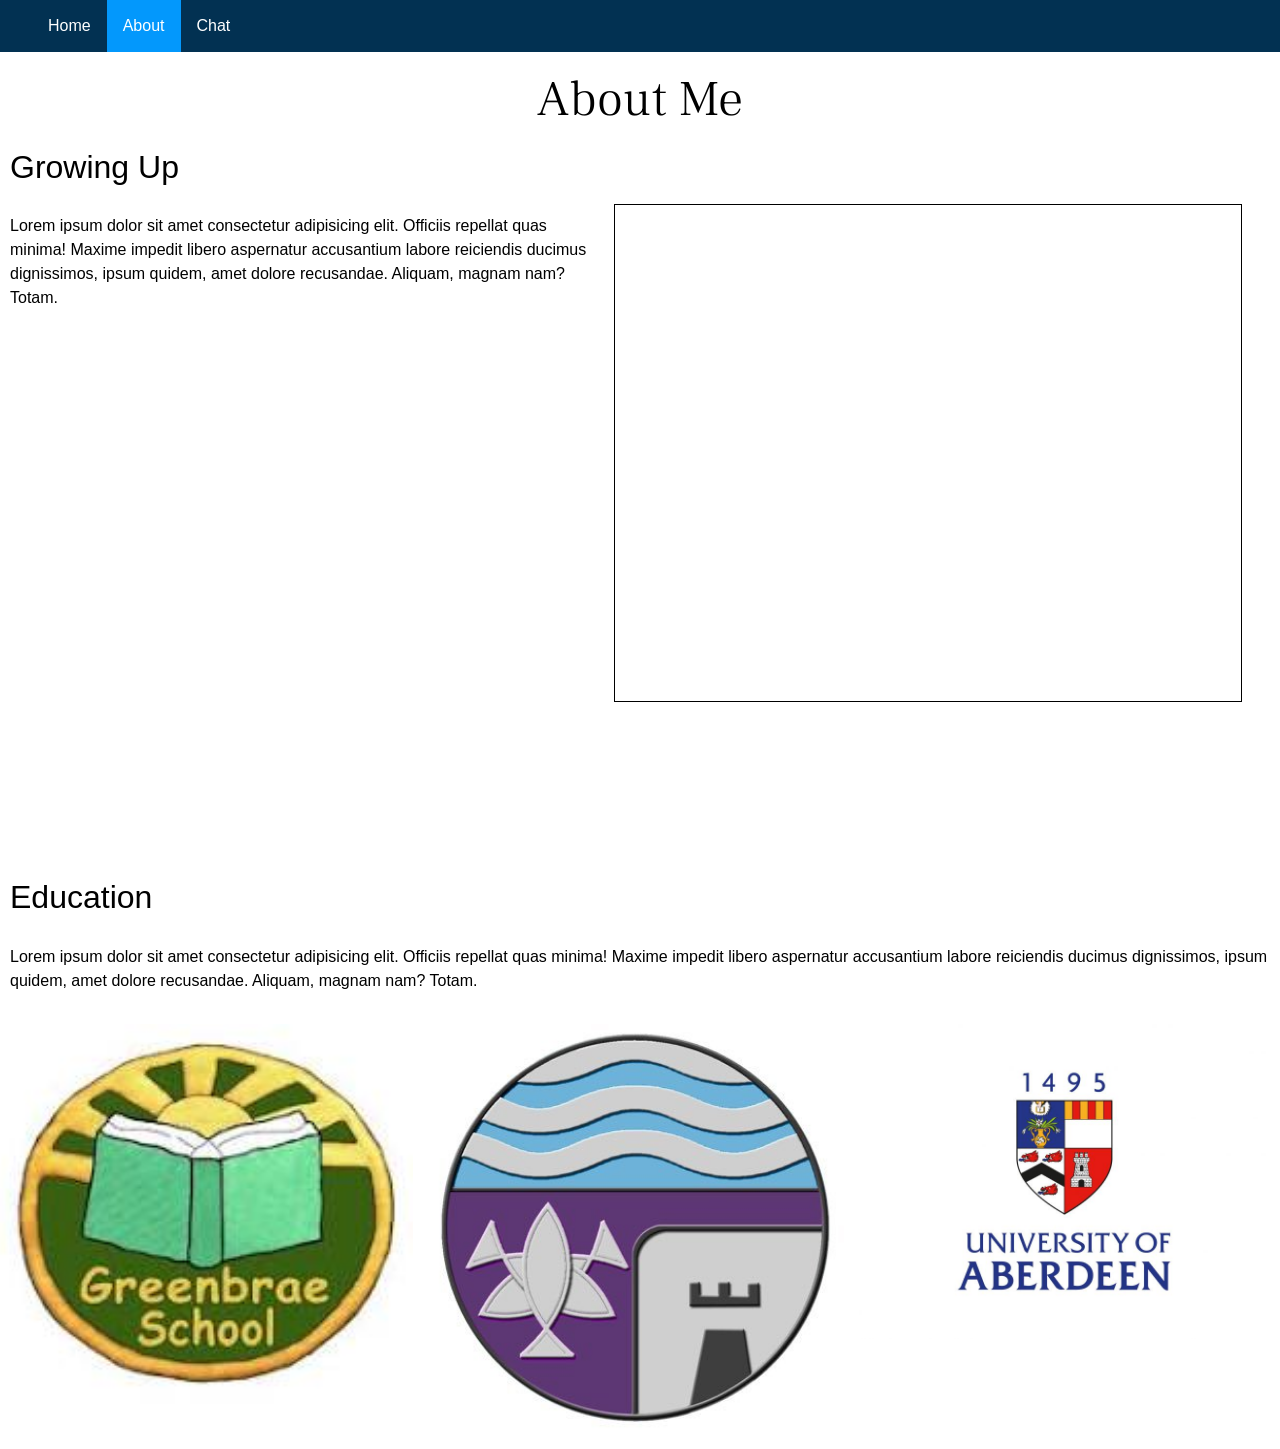
==== ca4/public/about.html @ 3ff57588 "Added education section with images reactive to page width" ====
<!DOCTYPE html>
<html lang="en">
<head>
    <meta charset="UTF-8" />
    <meta name="viewport" content="width=device-width, initial-scale=1.0" />
    <link href="https://cdn.jsdelivr.net/npm/bootstrap@5.3.3/dist/css/bootstrap.min.css" rel="stylesheet" integrity="sha384-QWTKZyjpPEjISv5WaRU9OFeRpok6YctnYmDr5pNlyT2bRjXh0JMhjY6hW+ALEwIH" crossorigin="anonymous">
    <script src="https://cdn.jsdelivr.net/npm/bootstrap@5.3.3/dist/js/bootstrap.bundle.min.js" integrity="sha384-YvpcrYf0tY3lHB60NNkmXc5s9fDVZLESaAA55NDzOxhy9GkcIdslK1eN7N6jIeHz" crossorigin="anonymous"></script>
    <link rel="preconnect" href="https://fonts.googleapis.com">
    <link rel="preconnect" href="https://fonts.gstatic.com" crossorigin>
    <link href="https://fonts.googleapis.com/css2?family=Frank+Ruhl+Libre&display=swap" rel="stylesheet">
    <title>Socket.io simple chat</title>
    <link rel="stylesheet" href="css/demo.css">
</head>

<body>

    <div class=nav-div>
          <ul class=nav-ul>
             <li class="nav-li"><a class=nav-a href="index.html">Home</a></li>
             <li class="nav-li active"><a class=nav-a href="">About</a></li>
             <li class="nav-li"><a class=nav-a href="chat.html">Chat</a></li>
          </ul>
    </div>

   
   
    <h1 id="about-title" class="frank-ruhl"> About Me </h1>

    <div id="growing-up">
        <h2 id="sub-heading"> Growing Up </h2>
        <p id="growing-up-p"> Lorem ipsum dolor sit amet consectetur adipisicing elit. Officiis repellat quas minima! Maxime impedit libero aspernatur accusantium labore reiciendis ducimus dignissimos, ipsum quidem, amet dolore recusandae. Aliquam, magnam nam? Totam. </p>
        <div class="abdn-map"> <iframe width="425" height="350" src="https://www.openstreetmap.org/export/embed.html?bbox=-2.2700500488281254%2C57.104927384135614%2C-1.9904136657714846%2C57.188181032572736&amp;layer=mapnik" style="border: 1px solid black"></iframe><br/><small></small> </div>
    </div>

    <div id="education">
        <h2 id="sub-heading"> Education </h2>
        <p id="education-p"> Lorem ipsum dolor sit amet consectetur adipisicing elit. Officiis repellat quas minima! Maxime impedit libero aspernatur accusantium labore reiciendis ducimus dignissimos, ipsum quidem, amet dolore recusandae. Aliquam, magnam nam? Totam. </p>

        <div class="row">
            <div class="column">
                <img src="IMG/greenbrae.png" width="100%;">
            </div> 
            <div class="column">
                <img src="IMG/oldmachar.png" width="100%;">
            </div>
            <div class="column">
                <img src="IMG/aberdeen-uni.png" width="100%;">
            </div>               
    </div>















</html>
---- ca4/public/css/demo.css ----
* {
    box-sizing: border-box;
  }
  
  body {
    padding-top: 70px;
    font-family: Arial, Helvetica, sans-serif;
    color: black;
  }

  p {
    padding: 10px
  }

  .yusei-magic-regular {
  font-family: "Yusei Magic", sans-serif;
  font-weight: 400;
  font-style: normal;
}

  #chat-body {
    background: rgb(2,0,36);
    background: linear-gradient(90deg, rgba(2,0,36,1) 0%, rgba(9,9,121,1) 35%, #00d4ff 100%);
  }


  .outgoing__message {
    color: rgb(252, 235, 3);
  }

  .incoming__message {
    color: rgb(136, 252, 3)
  }

  .message_form__button {
   border-radius: 10px;
  }

  .message_form__button:hover {
   filter: brightness(0.9)
  }

  button:acvive {
   transform: translateY(2px);
  }

  .message_form__input{
    border-radius: 10px;
  }

  .message_form {
   padding: 25px;
   position: absolute;
   left: 150px;
   height: 120px;
  }
  
  /* Style the side navigation */
  .sidenav {
    height: 100%;
    width: 149px;
    position: fixed;
    z-index: 1;
    top: 0;
    left: 0px;
    background-color: #023152;
    overflow-x: hidden;
    margin-top: 46px;
  }

  /*make the active user text inherit style from container*/

  .inbox__people{
      color: white;
      padding: 16px;
  }
  
  
  /* Side navigation links */
  .sidenav a {
    color: white;
    padding: 18px;
    text-decoration: none;
    display: block;
  }

  /* Change color on hover */
  .sidenav a:hover {
    background-color: #ddd;
    color: black;
  }
  
  /* Style the content */
  .content {
    margin-left: 200px;
    padding-left: 20px;
    margin-top: 45px;
  }

  .nav-ul {
  list-style-type: none;
  margin-bottom: 0px;
  padding-bottom: 0px;
  overflow: hidden;
  background-color: #023152;
  position: fixed;
  top: 0;
  width: 100%;
  }

  #chatnav {
    margin-left: -10px;
  }

  #homenav {
    margin-left: -10px;
  } 


  .nav-li {
    float: left;
  }

  .nav-a {
    display: block;
    color: white;
    text-align: center;
    padding: 14px 16px;
    text-decoration: none;
  }

  .nav-a:hover {
  background-color: #cde6f7;
  color: black;
  }

  .active {
    background-color: #0398fc;
  }

  #grid {
    margin-top: 50px;
  }

  #home-p1 {
    padding-top: 100px
  }

  #home-img1 {
    padding: 10px;
    max-width:100%;
    max-height:100%;
  }

  #home-img2 {
    width: 500px;
    max-width:100%;
    max-height:100%;
  }

  #home-img3 {
    width: 500px;
    max-width:100%;
    max-height:85%;
  }

  #home-img4 {
    width: 500px;
    max-width:100%;
    max-height:85%;
  }

  
  .abdn-map {
     padding-bottom: 50%;
     position: relative;
  }

  .abdn-map iframe {
      height: 75%;
      width: 49%;
      left: 1;
      top: 0;
      position: absolute;
      z-index: -1;
  }

  #growing-up-p {
    float: left;
    width: 48%;
  }

.frank-ruhl {
  font-family: "Frank Ruhl Libre", serif;
  font-optical-sizing: auto;
  font-weight: 400;
  font-style: normal;
}

#about-title {
  text-align: center;
  font-size: 50px;
  font-weight: 100;
}

#sub-heading {
  padding: 10px;
}

.column {
  float: left;
  width: 33%;
  padding: 5px;
}

.row::after {
  content: "";
  display: table;
  clear: both;
}
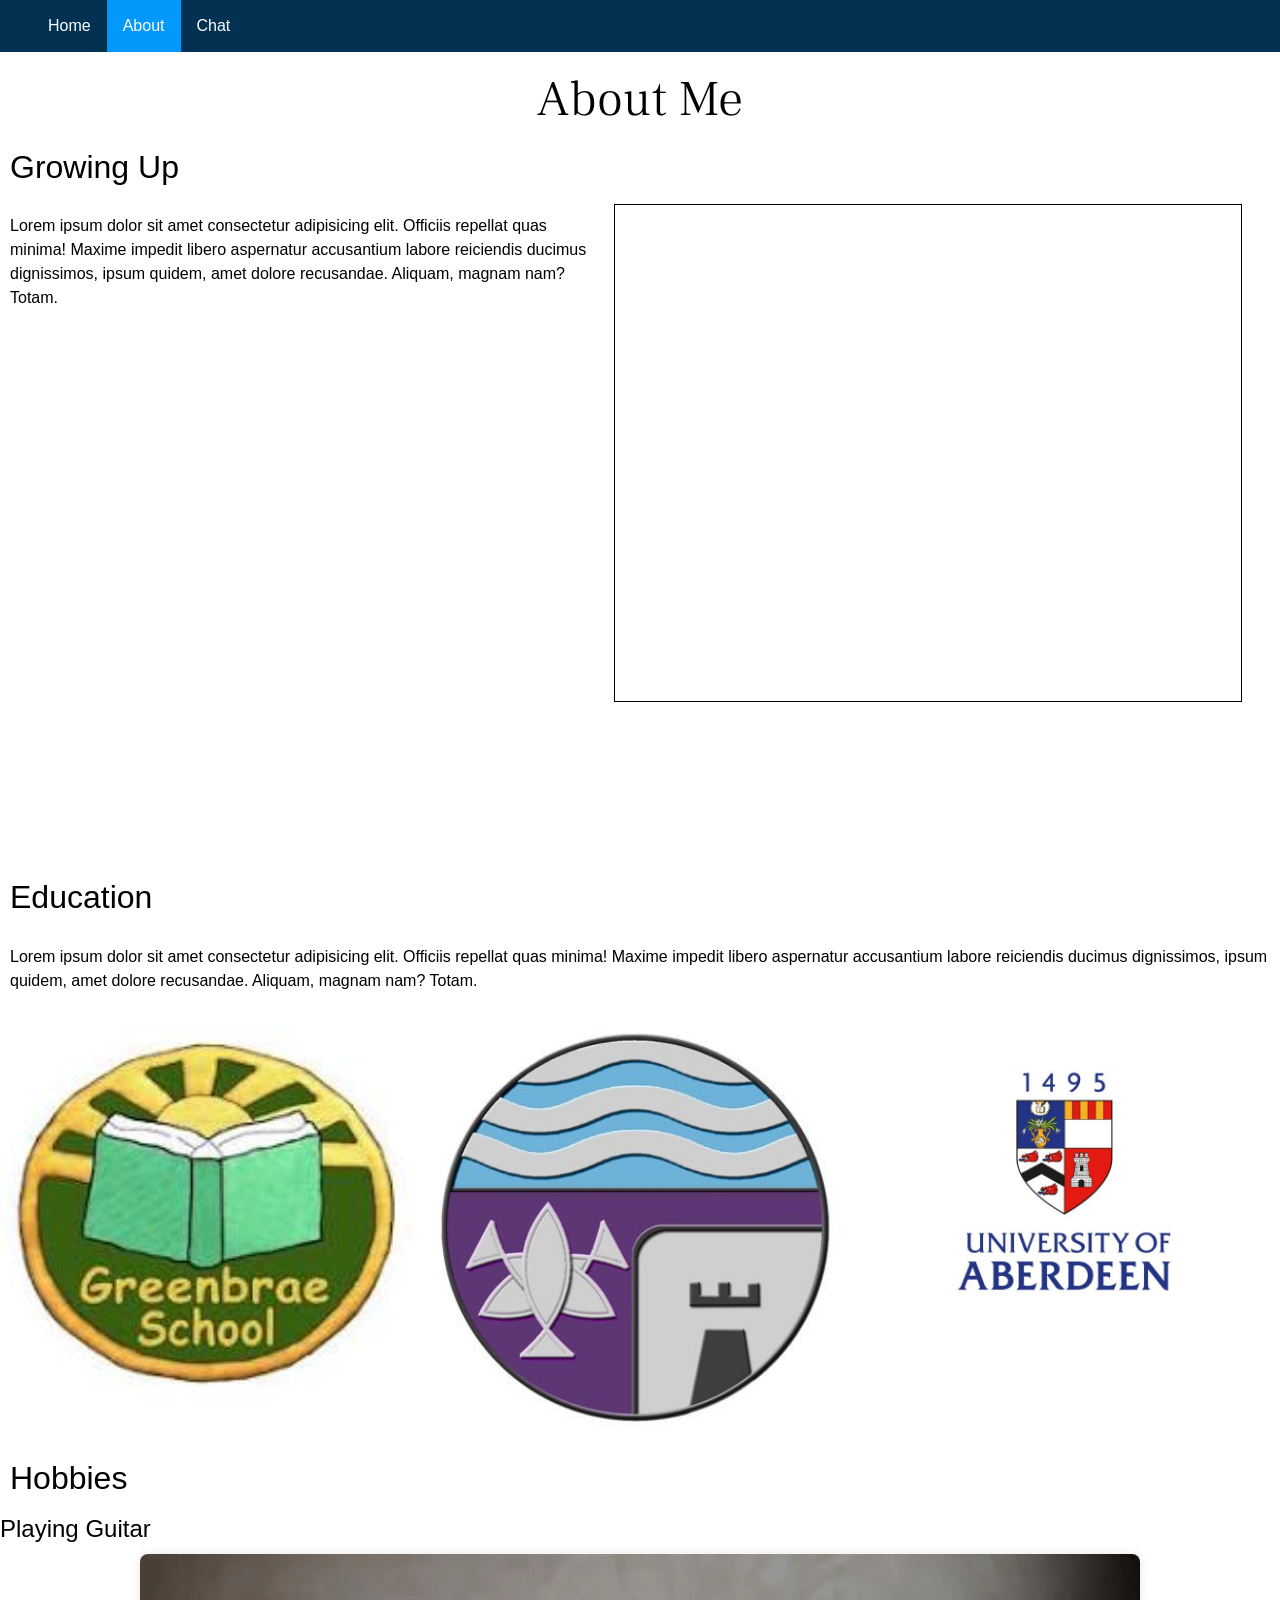
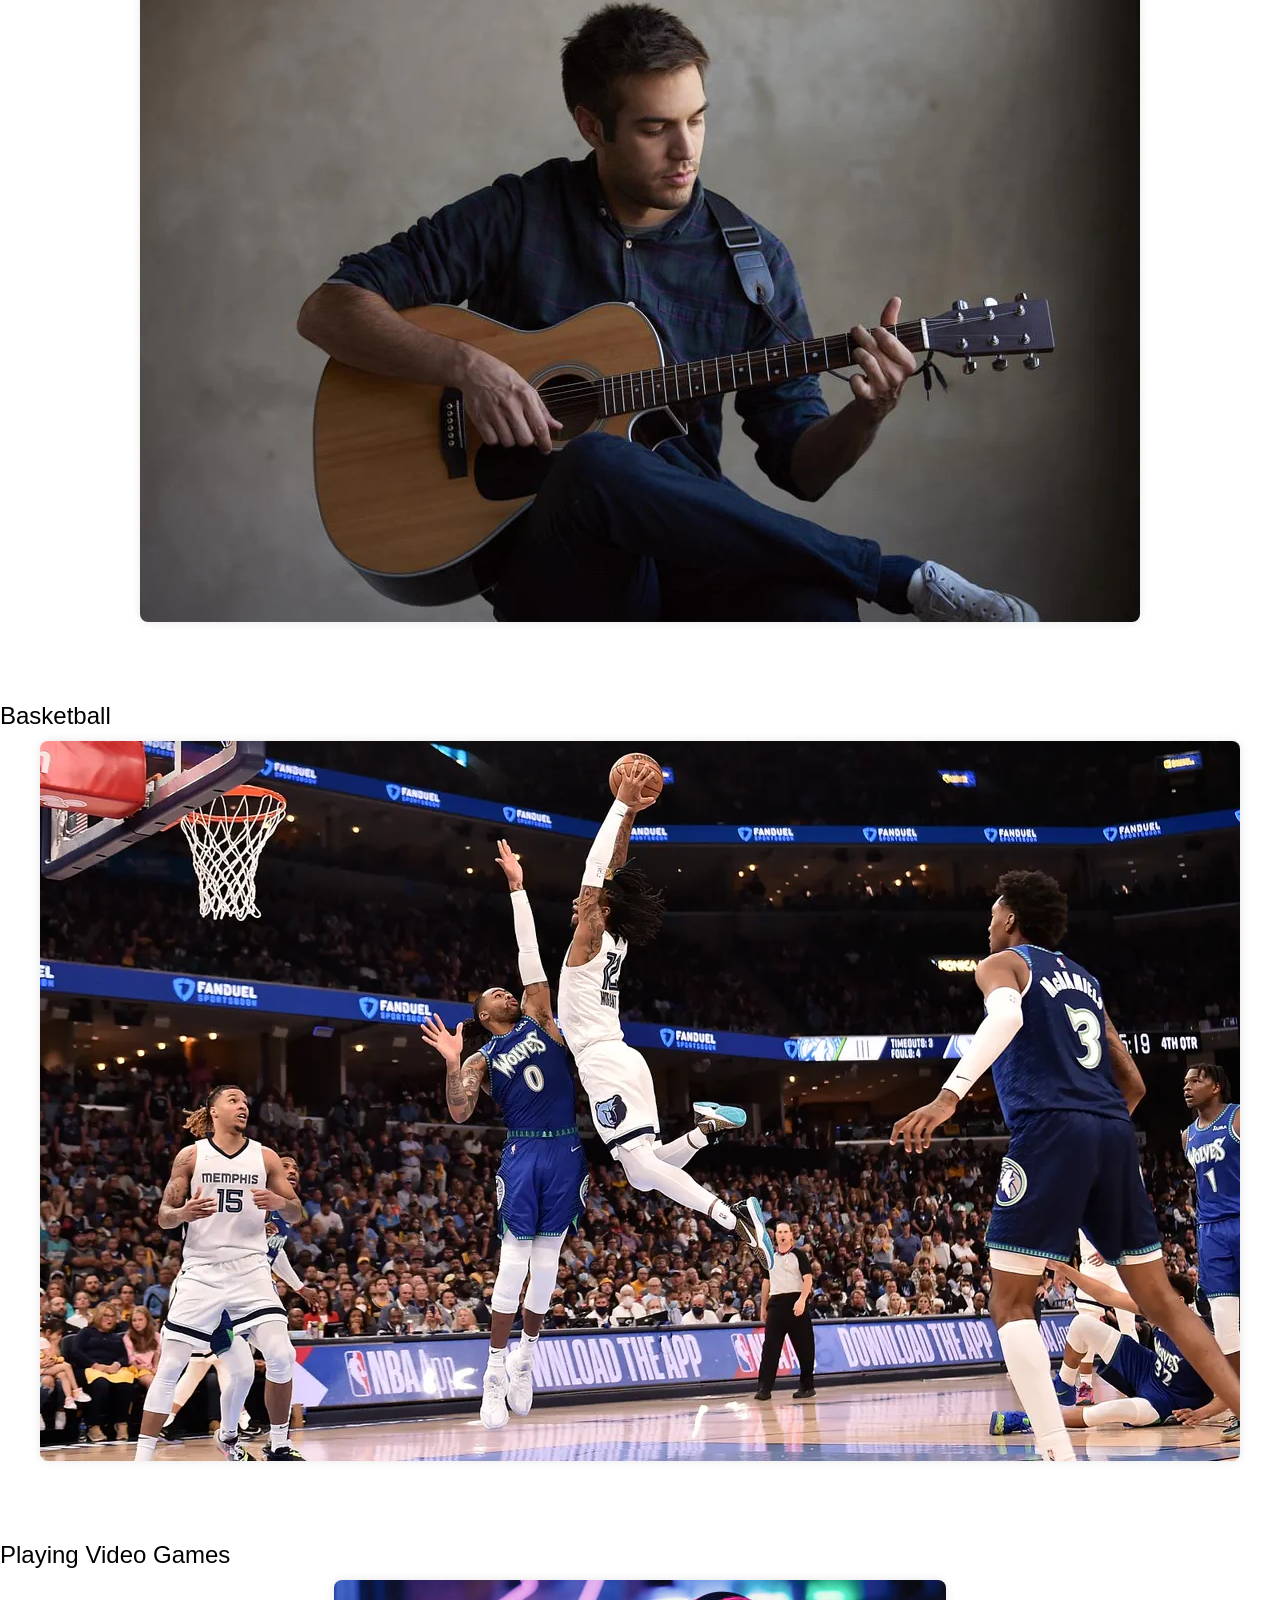
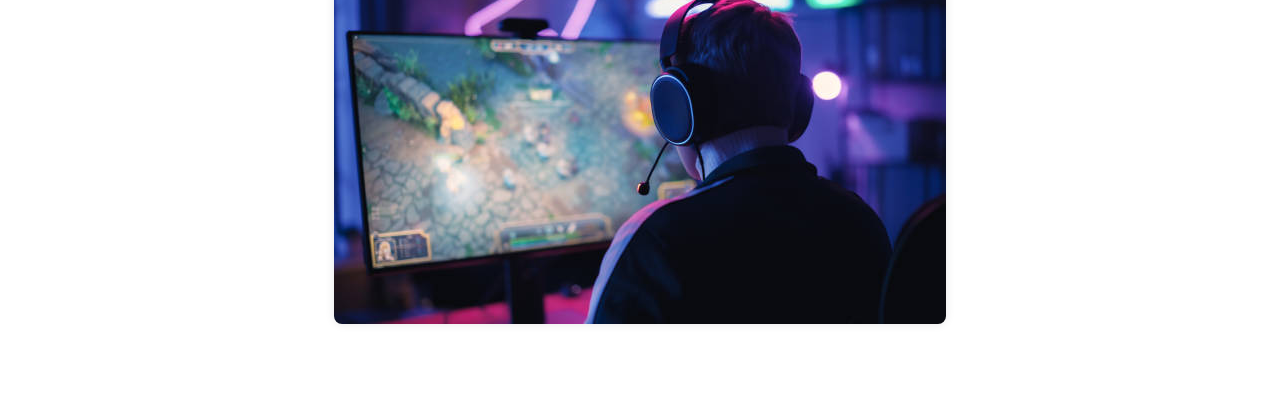
==== commit 5d9b4d7b: "Added hobbies section as well as images. Need sizing fixed for images." ====
--- a/ca4/public/about.html
+++ b/ca4/public/about.html
@@ -29,7 +29,7 @@
     <div id="growing-up">
         <h2 id="sub-heading"> Growing Up </h2>
         <p id="growing-up-p"> Lorem ipsum dolor sit amet consectetur adipisicing elit. Officiis repellat quas minima! Maxime impedit libero aspernatur accusantium labore reiciendis ducimus dignissimos, ipsum quidem, amet dolore recusandae. Aliquam, magnam nam? Totam. </p>
-        <div class="abdn-map"> <iframe width="425" height="350" src="https://www.openstreetmap.org/export/embed.html?bbox=-2.2700500488281254%2C57.104927384135614%2C-1.9904136657714846%2C57.188181032572736&amp;layer=mapnik" style="border: 1px solid black"></iframe><br/><small></small> </div>
+        <div class="abdn-map"> <iframe width="425" height="350" src="https://www.openstreetmap.org/export/embed.html?bbox=-2.291507720947266%2C57.104927384135614%2C-2.0118713378906254%2C57.188181032572736&amp;layer=mapnik" style="border: 1px solid black"></iframe><br/><small><a href="https://www.openstreetmap.org/#map=13/57.1466/-2.1517"></a></small></div>
     </div>
 
     <div id="education">
@@ -46,6 +46,35 @@
             <div class="column">
                 <img src="IMG/aberdeen-uni.png" width="100%;">
             </div>               
+        </div>
+    </div>
+
+    <div id="Hobbies">
+        <h2 id="sub-heading"> Hobbies </h2>
+
+        <div class="hobby">
+            <h3>Playing Guitar</h3>
+            <img src="IMG/guitar1.png" alt="Playing Guitar">
+            <p>
+
+            </p>
+        </div>
+
+        <div class="hobby">
+            <h3>Basketball</h3>
+            <img src="IMG/basketball1.png" alt="Playing Basketball">
+            <p>
+
+            </p>
+        </div>
+
+        <div class="hobby">
+            <h3>Playing Video Games</h3>
+            <img src="IMG/videogames1.png" alt="Playing Video Games">
+            <p>
+
+            </p>
+        </div>
     </div>
 
 
--- a/ca4/public/css/demo.css
+++ b/ca4/public/css/demo.css
@@ -106,6 +106,7 @@
   position: fixed;
   top: 0;
   width: 100%;
+  z-index: 1;
   }
 
   #chatnav {
@@ -181,8 +182,8 @@
       width: 49%;
       left: 1;
       top: 0;
-      position: absolute;
-      z-index: -1;
+      position: absolute ;
+      z-index: ;
   }
 
   #growing-up-p {
@@ -219,5 +220,35 @@
   clear: both;
 }
 
-
-
+#hobbies {
+  margin-top: 50px;
+}
+
+.hobby {
+  margin-bottom: 40px;
+}
+
+.hobby img {
+  max-width: 100%;
+  height: auto;
+  display: block;
+  margin: 0 auto 20px;
+  border-radius: 8px;
+  box-shadow: 0 0 10px rgba(0, 0, 0, 0.1);
+}
+
+.hobby h3 {
+  font-size: 24px;
+  margin-bottom: 10px;
+}
+
+.hobby p {
+  font-size: 16px;
+  line-height: 1.5;
+}
+
+
+
+
+
+
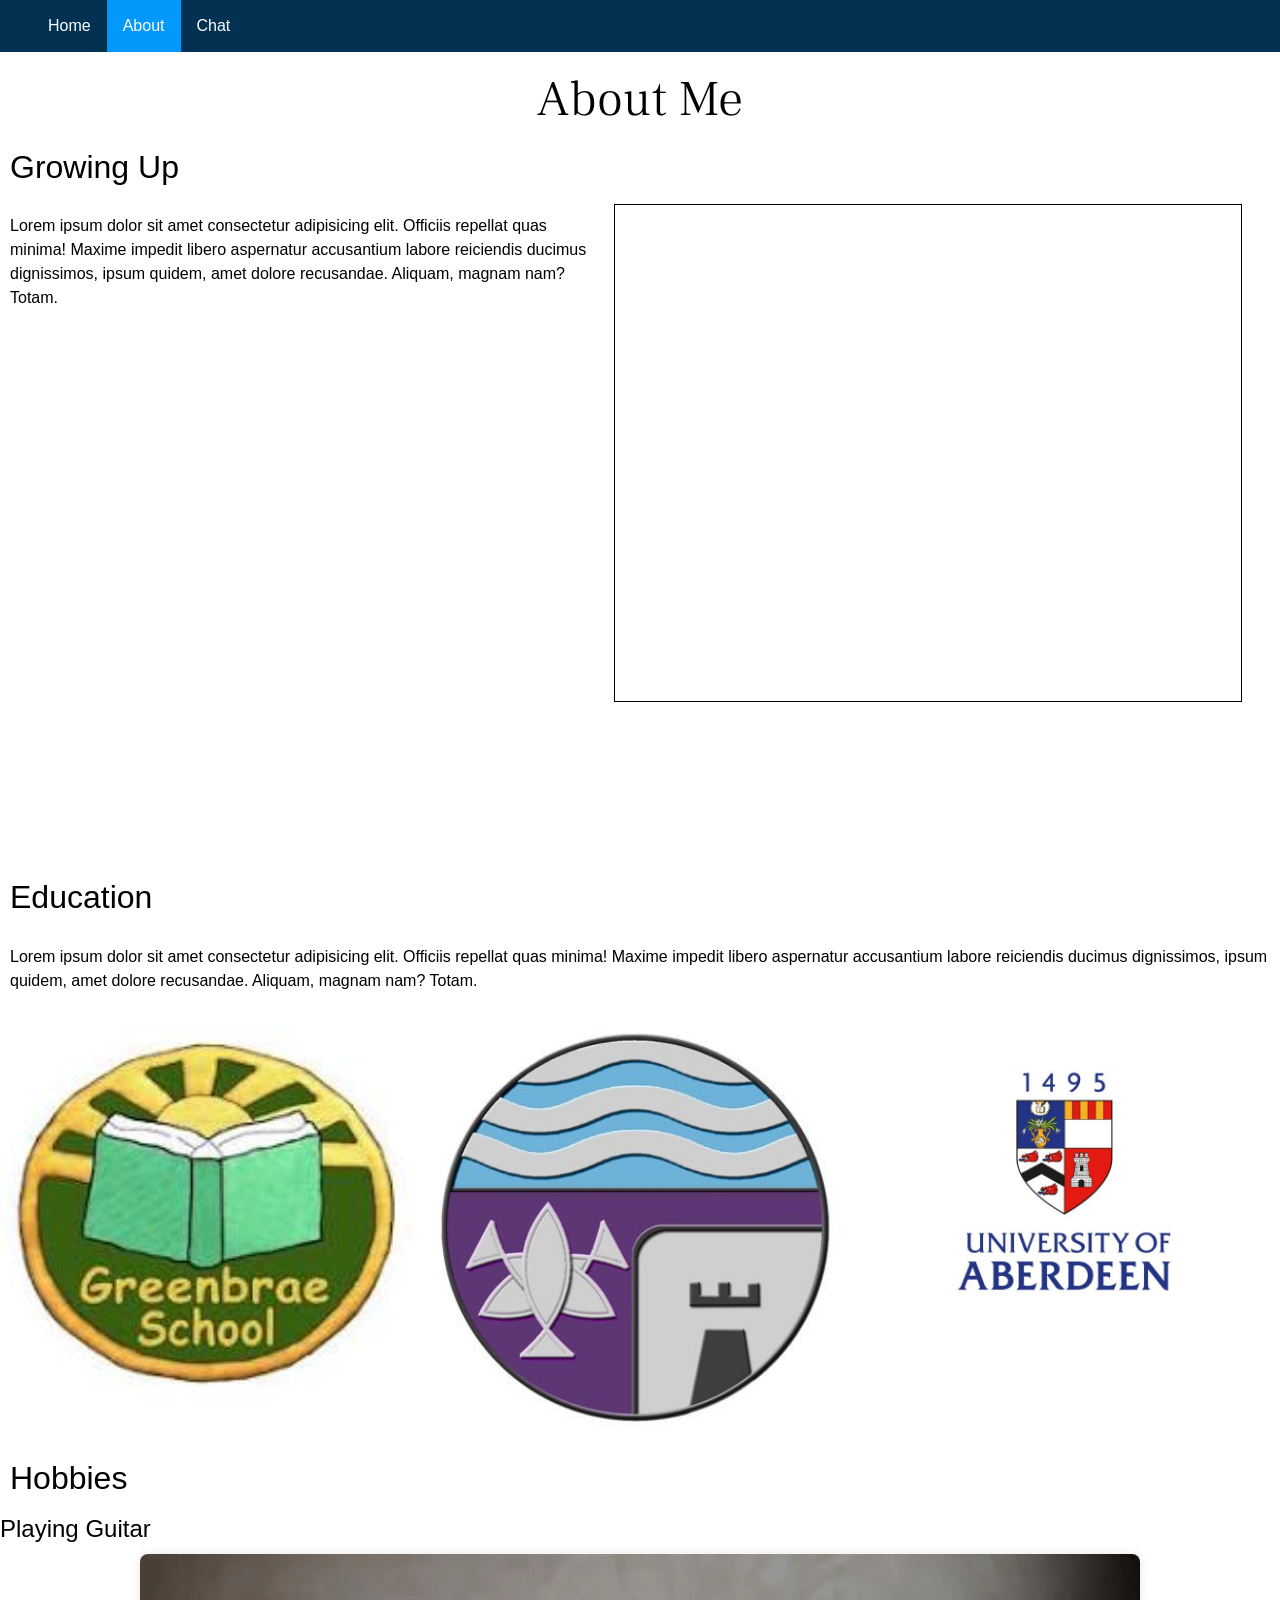
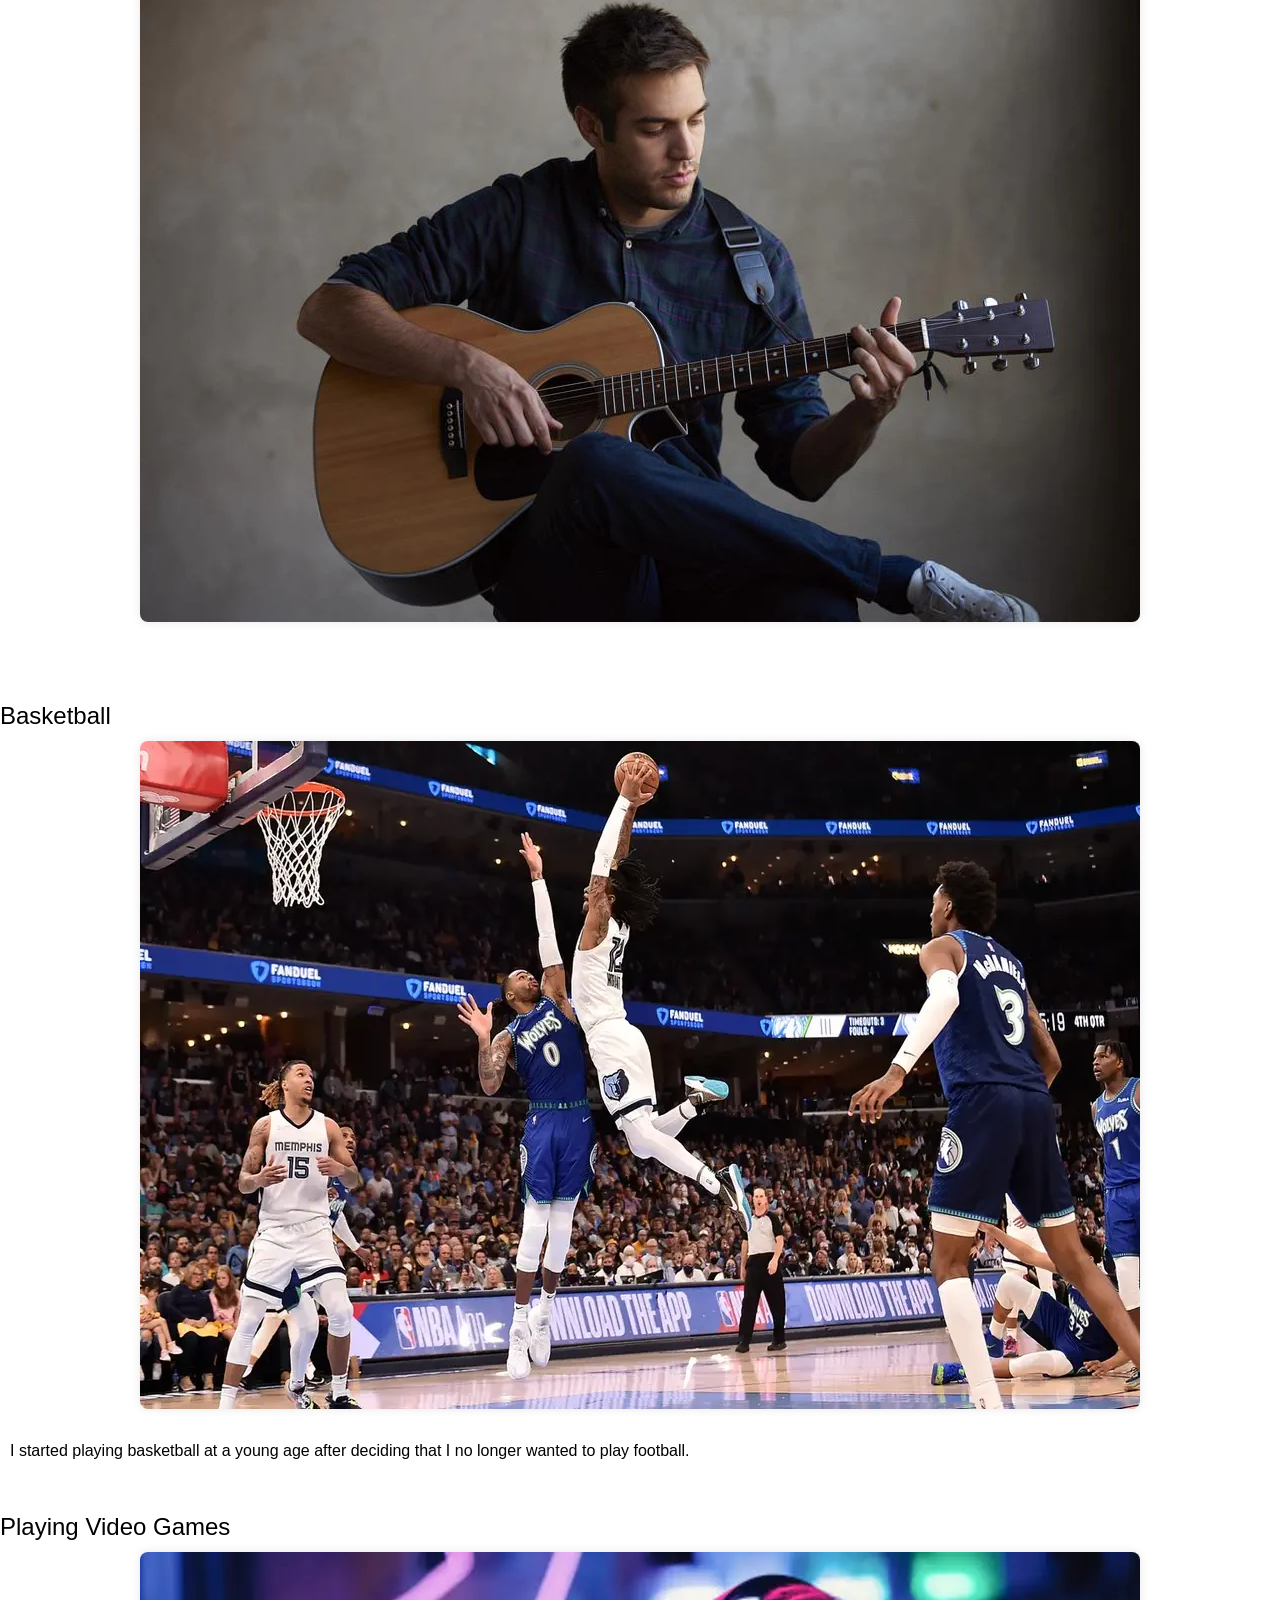
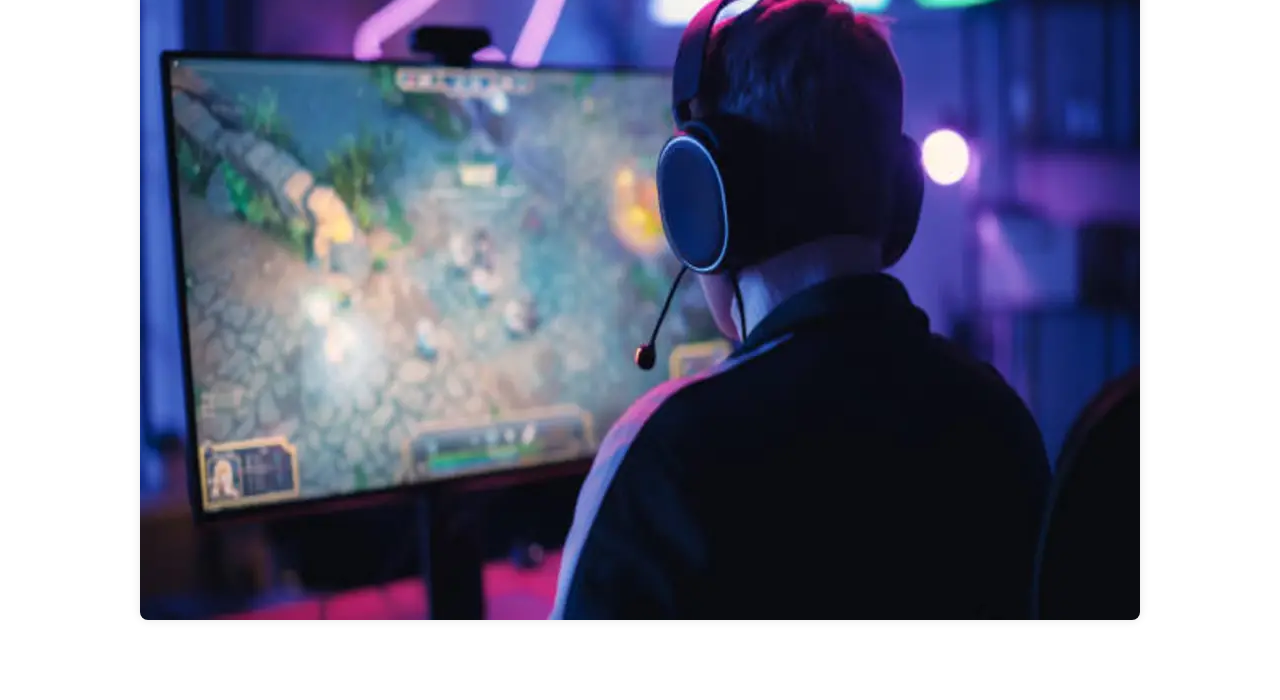
==== commit ec98fa2d: "Added portrait on image on home page" ====
--- a/ca4/public/about.html
+++ b/ca4/public/about.html
@@ -64,7 +64,7 @@
             <h3>Basketball</h3>
             <img src="IMG/basketball1.png" alt="Playing Basketball">
             <p>
-
+                I started playing basketball at a young age after deciding that I no longer wanted to play football. 
             </p>
         </div>
 
--- a/ca4/public/css/demo.css
+++ b/ca4/public/css/demo.css
@@ -147,10 +147,11 @@
     padding-top: 100px
   }
 
-  #home-img1 {
+  #me {
     padding: 10px;
     max-width:100%;
     max-height:100%;
+    border-radius: 50%;
   }
 
   #home-img2 {
@@ -235,6 +236,7 @@
   margin: 0 auto 20px;
   border-radius: 8px;
   box-shadow: 0 0 10px rgba(0, 0, 0, 0.1);
+  object-fit: cover;
 }
 
 .hobby h3 {
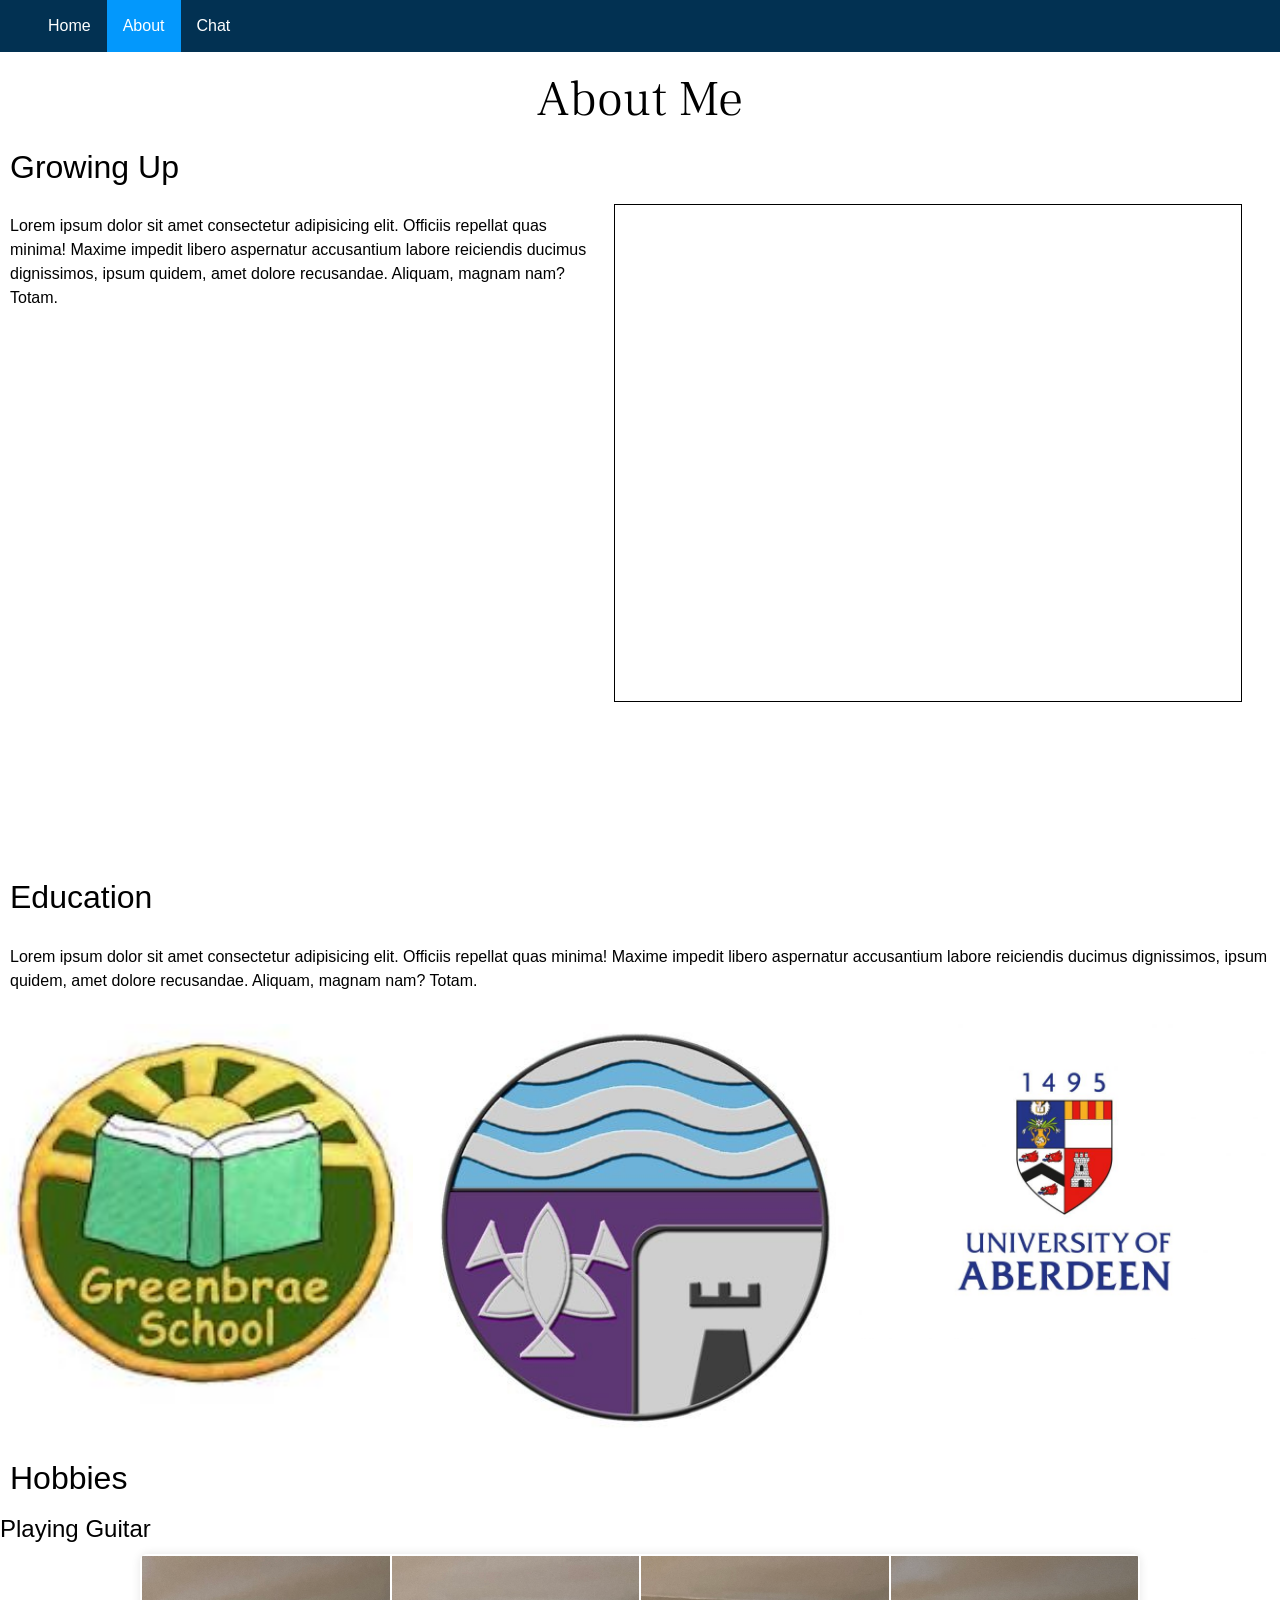
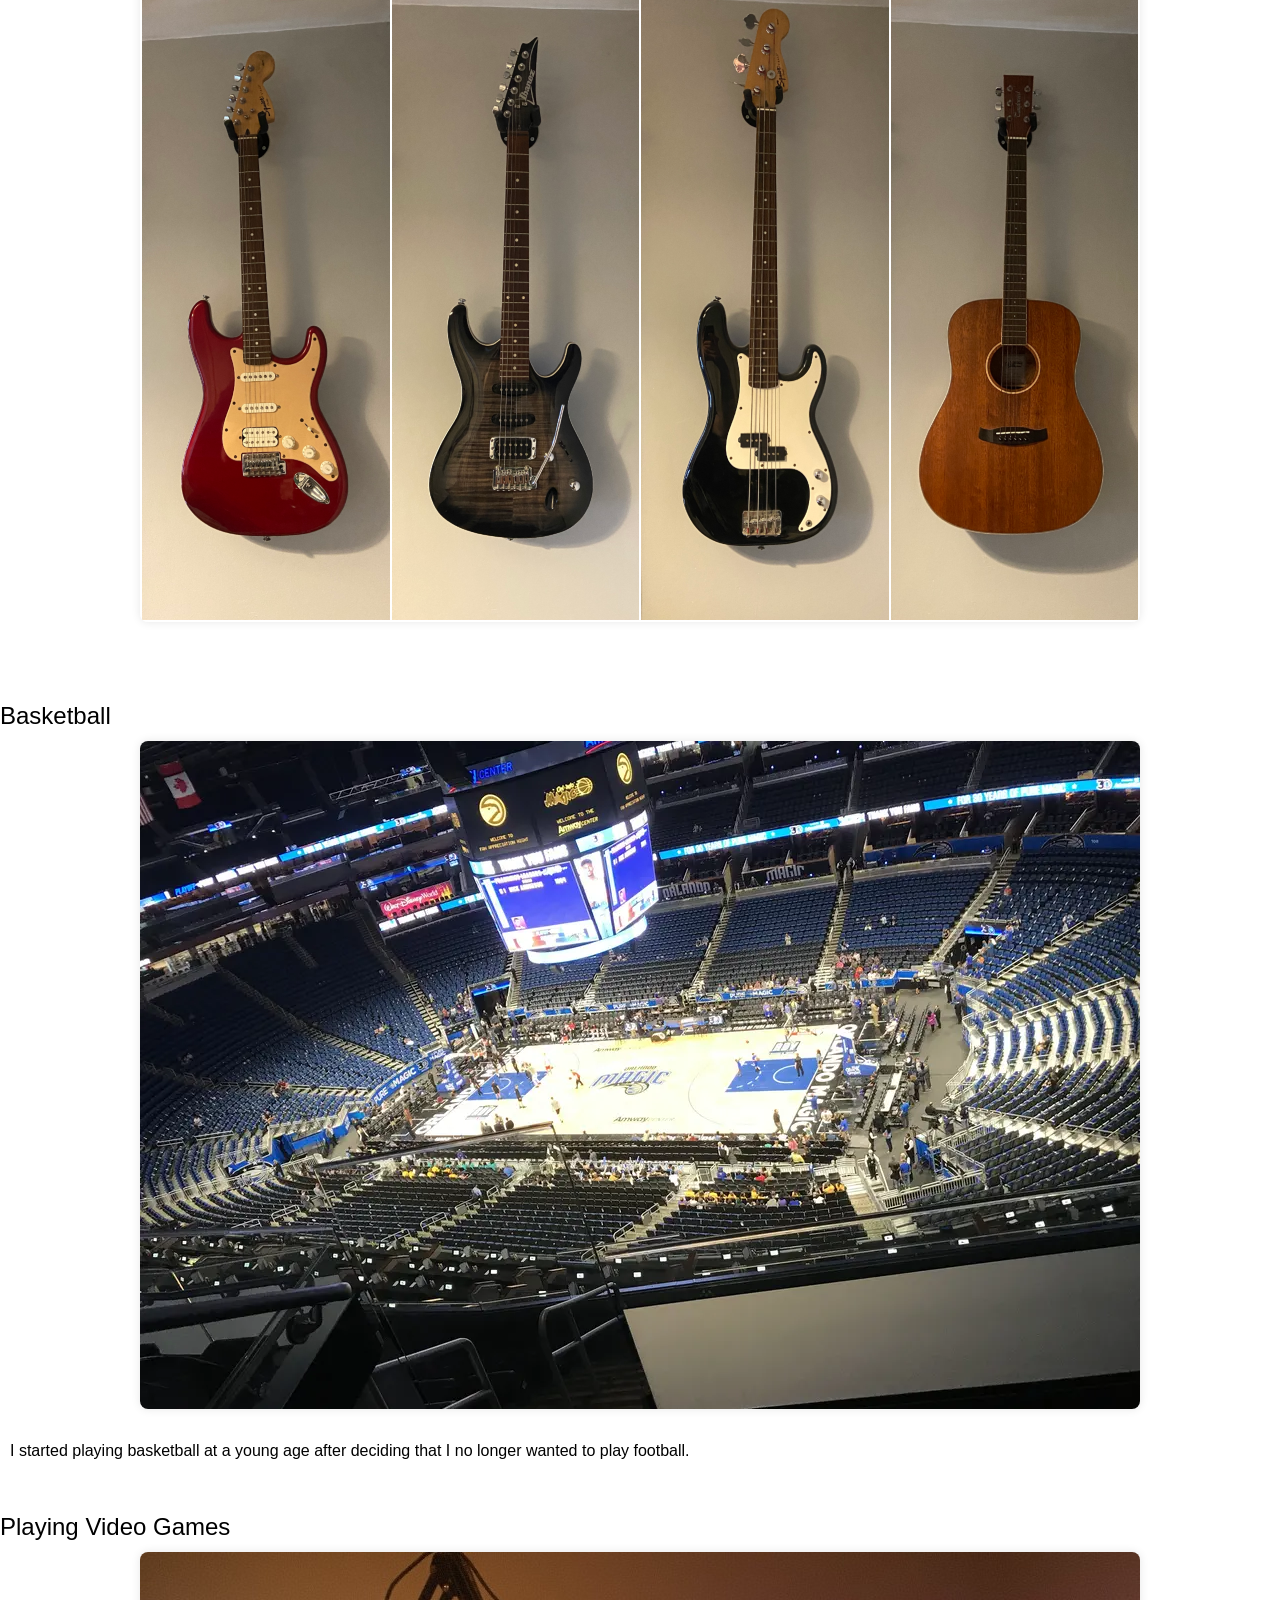
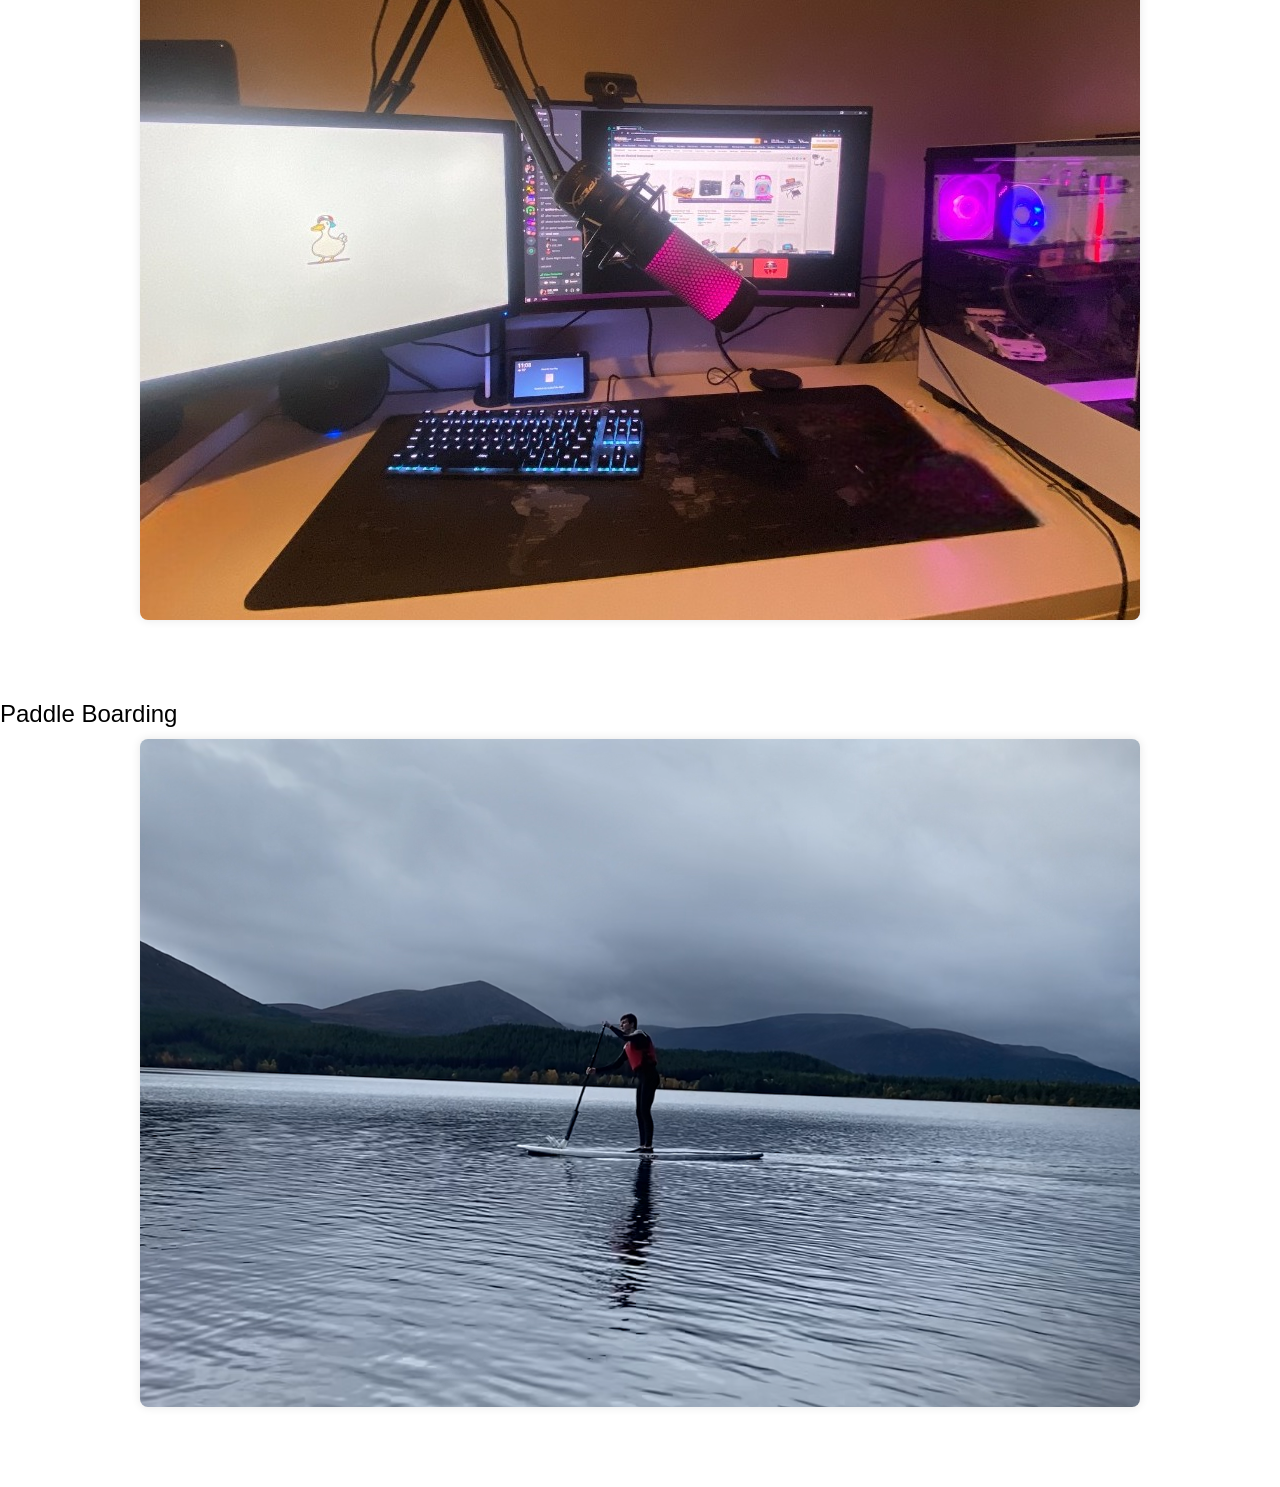
==== commit 234c5531: "Added incoming and outgoing message to chat page" ====
--- a/ca4/public/about.html
+++ b/ca4/public/about.html
@@ -54,7 +54,7 @@
 
         <div class="hobby">
             <h3>Playing Guitar</h3>
-            <img src="IMG/guitar1.png" alt="Playing Guitar">
+            <img src="IMG/guitars.png" alt="Playing Guitar">
             <p>
 
             </p>
@@ -62,7 +62,7 @@
 
         <div class="hobby">
             <h3>Basketball</h3>
-            <img src="IMG/basketball1.png" alt="Playing Basketball">
+            <img src="IMG/magic.png" alt="Playing Basketball">
             <p>
                 I started playing basketball at a young age after deciding that I no longer wanted to play football. 
             </p>
@@ -70,7 +70,15 @@
 
         <div class="hobby">
             <h3>Playing Video Games</h3>
-            <img src="IMG/videogames1.png" alt="Playing Video Games">
+            <img src="IMG/setup1.png" alt="Playing Video Games">
+            <p>
+
+            </p>
+        </div>
+
+        <div class="hobby">
+            <h3>Paddle Boarding</h3>
+            <img src="IMG/paddleboard1.png" alt="Paddle Boarding">
             <p>
 
             </p>
--- a/ca4/public/css/demo.css
+++ b/ca4/public/css/demo.css
@@ -23,13 +23,34 @@
     background: linear-gradient(90deg, rgba(2,0,36,1) 0%, rgba(9,9,121,1) 35%, #00d4ff 100%);
   }
 
-
   .outgoing__message {
-    color: rgb(252, 235, 3);
+    color: rgb(0, 119, 255);
+    background-color:  rgba(255, 255, 255, 0.85);
+    border-radius: 25px;
+    padding-left: 25px;
+    border: 50px;
+    font-size: 18px;
+    font-weight: bold;
   }
 
   .incoming__message {
-    color: rgb(136, 252, 3)
+   color: rgb(89, 0, 255);
+    background-color:   rgba(255, 255, 255, 0.85);
+    border-radius: 25px;
+    padding-left: 25px;
+    border: 50px;
+    font-size: 18px;
+    font-weight: bold;
+  }
+
+  .message__author {
+    color: rgb(7, 7, 7);
+    font-weight: normal;
+  }
+
+  .time_date {
+    color: black;
+    font-weight: normal;
   }
 
   .message_form__button {
@@ -117,7 +138,6 @@
     margin-left: -10px;
   } 
 
-
   .nav-li {
     float: left;
   }
@@ -172,7 +192,6 @@
     max-height:85%;
   }
 
-  
   .abdn-map {
      padding-bottom: 50%;
      position: relative;
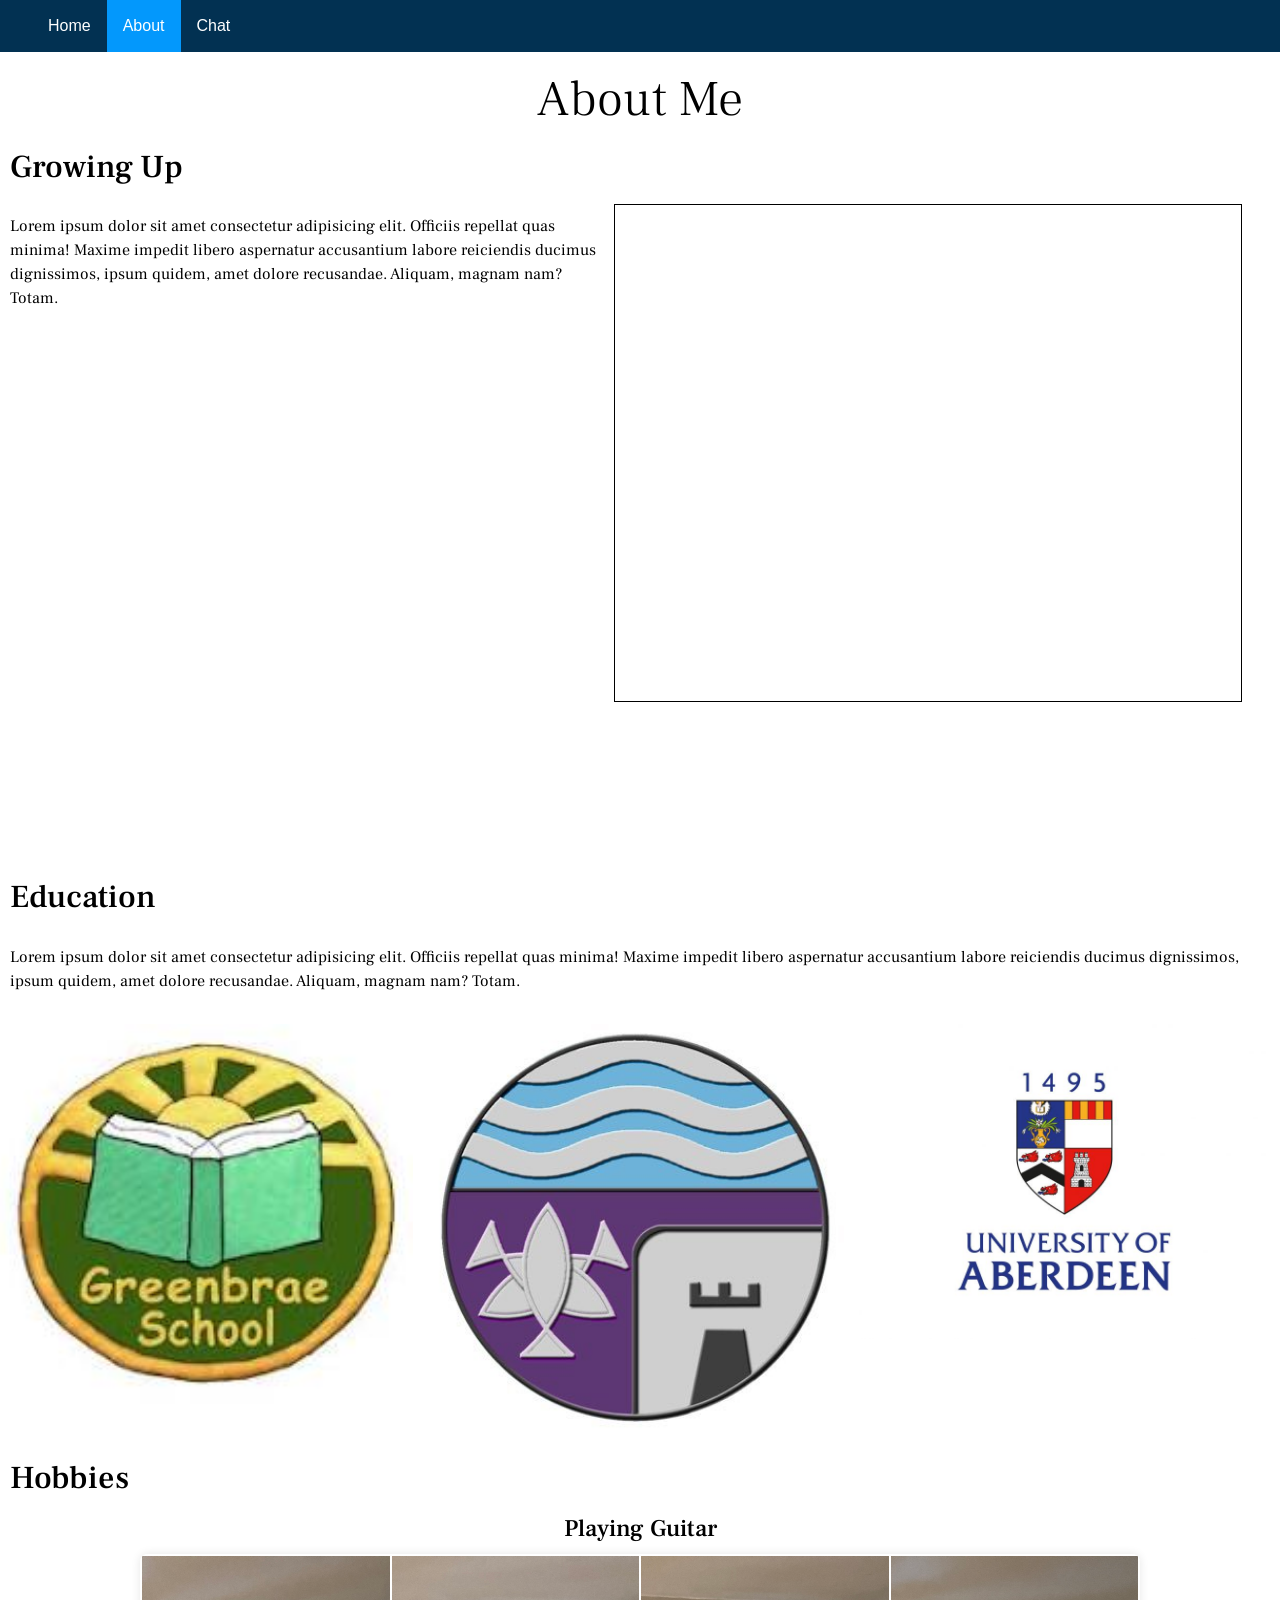
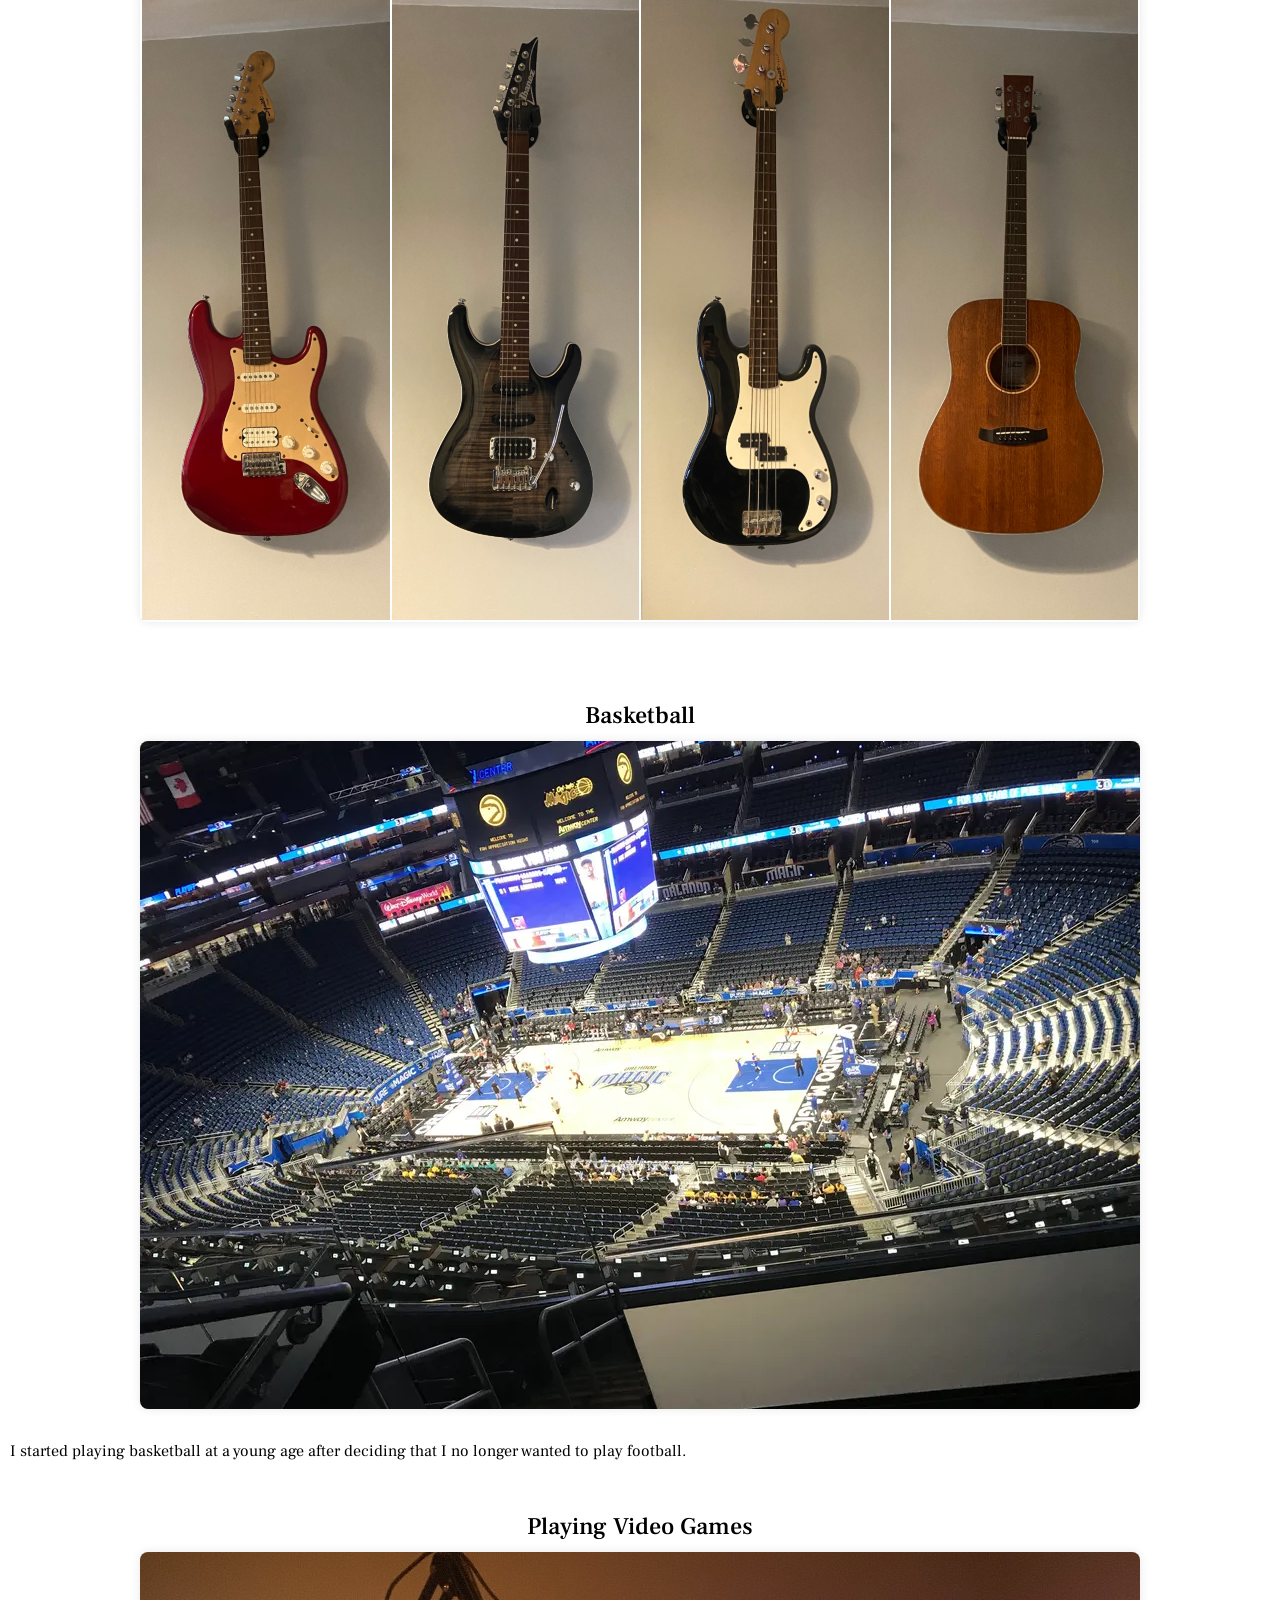
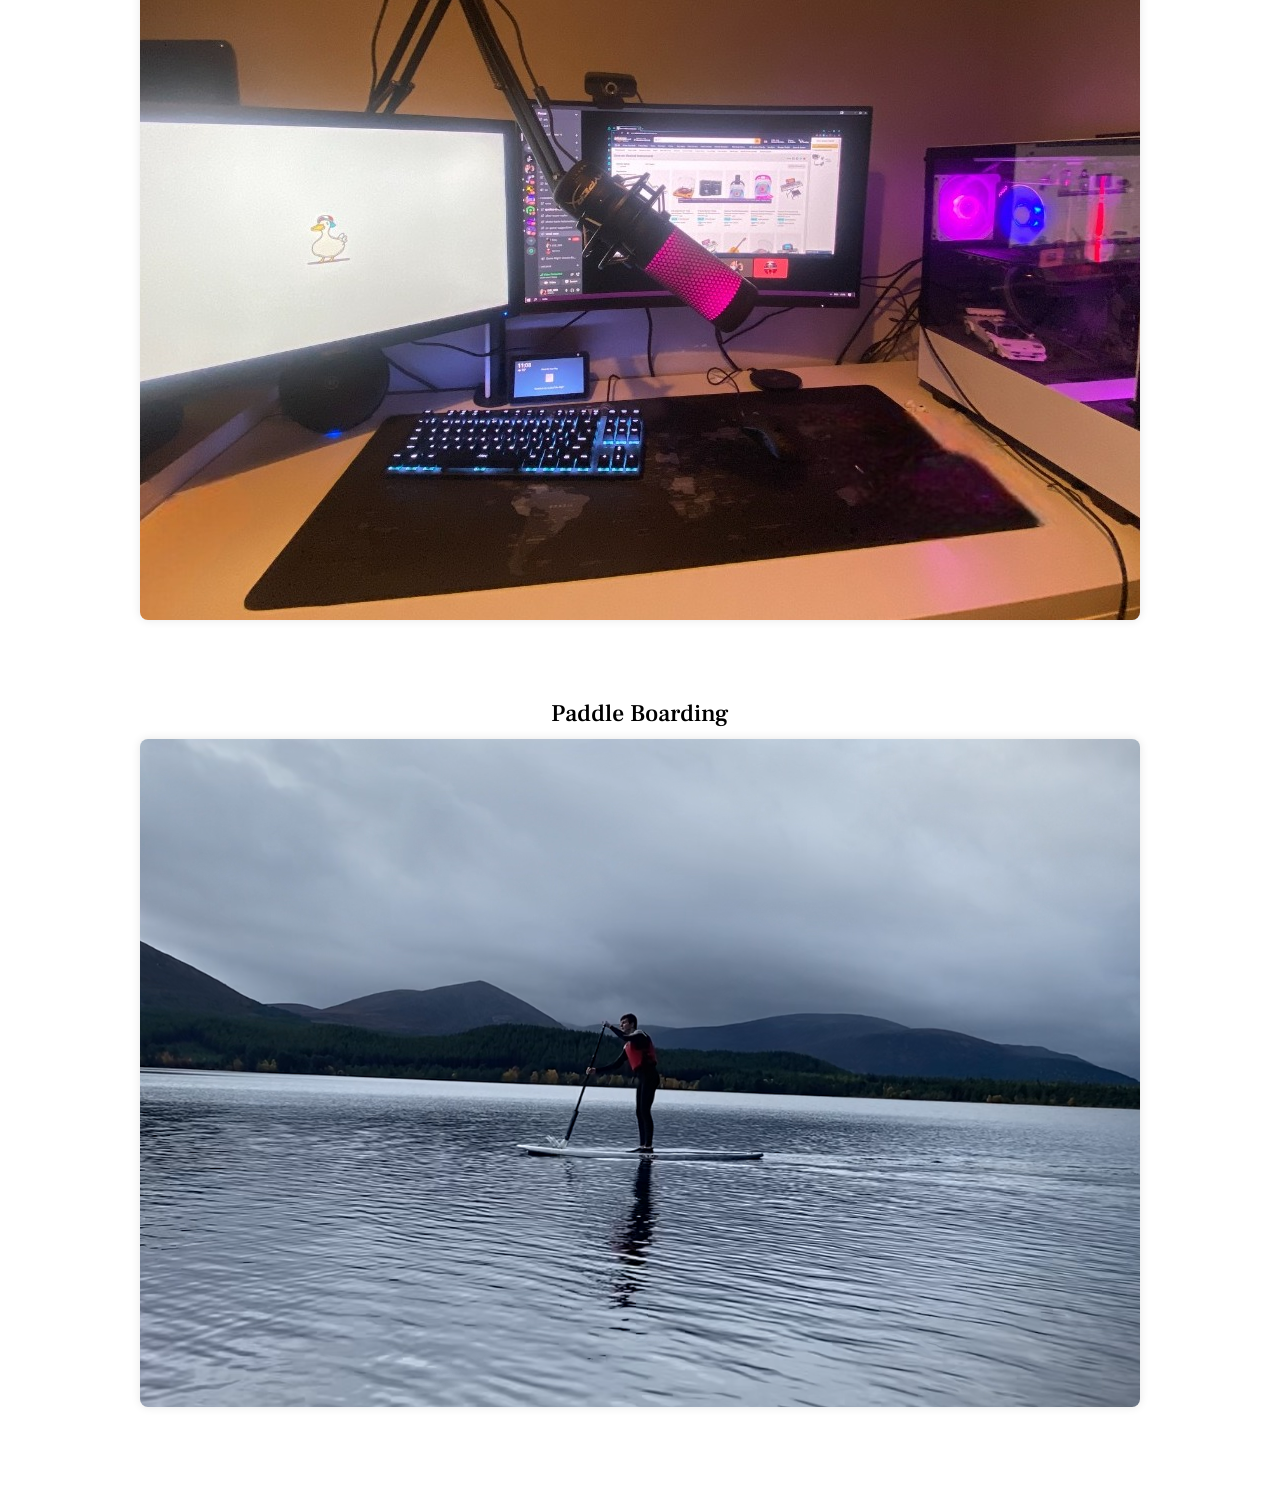
==== commit eaa72f38: "Added font to 'About page' as well as fixing padding of subheadings" ====
--- a/ca4/public/about.html
+++ b/ca4/public/about.html
@@ -9,6 +9,9 @@
     <link rel="preconnect" href="https://fonts.gstatic.com" crossorigin>
     <link href="https://fonts.googleapis.com/css2?family=Frank+Ruhl+Libre&display=swap" rel="stylesheet">
     <title>Socket.io simple chat</title>
+    <link rel="preconnect" href="https://fonts.googleapis.com">
+    <link rel="preconnect" href="https://fonts.gstatic.com" crossorigin>
+    <link href="https://fonts.googleapis.com/css2?family=Frank+Ruhl+Libre&family=Lora:ital,wght@0,400..700;1,400..700&display=swap" rel="stylesheet">
     <link rel="stylesheet" href="css/demo.css">
 </head>
 
@@ -26,13 +29,13 @@
    
     <h1 id="about-title" class="frank-ruhl"> About Me </h1>
 
-    <div id="growing-up">
+    <div id="growing-up" class="frank-ruhl">
         <h2 id="sub-heading"> Growing Up </h2>
         <p id="growing-up-p"> Lorem ipsum dolor sit amet consectetur adipisicing elit. Officiis repellat quas minima! Maxime impedit libero aspernatur accusantium labore reiciendis ducimus dignissimos, ipsum quidem, amet dolore recusandae. Aliquam, magnam nam? Totam. </p>
         <div class="abdn-map"> <iframe width="425" height="350" src="https://www.openstreetmap.org/export/embed.html?bbox=-2.291507720947266%2C57.104927384135614%2C-2.0118713378906254%2C57.188181032572736&amp;layer=mapnik" style="border: 1px solid black"></iframe><br/><small><a href="https://www.openstreetmap.org/#map=13/57.1466/-2.1517"></a></small></div>
     </div>
 
-    <div id="education">
+    <div id="education" class="frank-ruhl">
         <h2 id="sub-heading"> Education </h2>
         <p id="education-p"> Lorem ipsum dolor sit amet consectetur adipisicing elit. Officiis repellat quas minima! Maxime impedit libero aspernatur accusantium labore reiciendis ducimus dignissimos, ipsum quidem, amet dolore recusandae. Aliquam, magnam nam? Totam. </p>
 
@@ -49,11 +52,11 @@
         </div>
     </div>
 
-    <div id="Hobbies">
+    <div id="Hobbies" class="frank-ruhl">
         <h2 id="sub-heading"> Hobbies </h2>
 
         <div class="hobby">
-            <h3>Playing Guitar</h3>
+            <h3 class="hobby-name">Playing Guitar</h3>
             <img src="IMG/guitars.png" alt="Playing Guitar">
             <p>
 
@@ -61,7 +64,7 @@
         </div>
 
         <div class="hobby">
-            <h3>Basketball</h3>
+            <h3 class="hobby-name">Basketball</h3>
             <img src="IMG/magic.png" alt="Playing Basketball">
             <p>
                 I started playing basketball at a young age after deciding that I no longer wanted to play football. 
@@ -69,7 +72,7 @@
         </div>
 
         <div class="hobby">
-            <h3>Playing Video Games</h3>
+            <h3 class="hobby-name">Playing Video Games</h3>
             <img src="IMG/setup1.png" alt="Playing Video Games">
             <p>
 
@@ -77,7 +80,7 @@
         </div>
 
         <div class="hobby">
-            <h3>Paddle Boarding</h3>
+            <h3 class="hobby-name">Paddle Boarding</h3>
             <img src="IMG/paddleboard1.png" alt="Paddle Boarding">
             <p>
 
--- a/ca4/public/css/demo.css
+++ b/ca4/public/css/demo.css
@@ -17,11 +17,6 @@
   font-weight: 400;
   font-style: normal;
 }
-
-  #chat-body {
-    background: rgb(2,0,36);
-    background: linear-gradient(90deg, rgba(2,0,36,1) 0%, rgba(9,9,121,1) 35%, #00d4ff 100%);
-  }
 
   .outgoing__message {
     color: rgb(0, 119, 255);
@@ -81,12 +76,14 @@
     height: 100%;
     width: 149px;
     position: fixed;
-    z-index: 1;
     top: 0;
     left: 0px;
     background-color: #023152;
     overflow-x: hidden;
-    margin-top: 46px;
+  }
+
+  h4 {
+    padding-top: 30px;
   }
 
   /*make the active user text inherit style from container*/
@@ -131,12 +128,30 @@
   }
 
   #chatnav {
-    margin-left: -10px;
-  }
-
-  #homenav {
-    margin-left: -10px;
-  } 
+    margin: 0px;
+    padding: 0px;
+  }
+
+  #chatnavul {
+    margin: 0px;
+    padding: 0px;
+  }
+
+  #chat-body {
+    background: rgb(2,0,36);
+    background: linear-gradient(90deg, rgba(2,0,36,1) 0%, rgba(9,9,121,1) 35%, #00d4ff 100%);
+    padding: 32px;
+    margin: 0;
+  }
+
+  hr {
+  
+  }
+
+  nav {
+    margin: 0px;
+    padding: 0px;
+  }
 
   .nav-li {
     float: left;
@@ -168,16 +183,20 @@
   }
 
   #me {
-    padding: 10px;
+    padding: 20px;
     max-width:100%;
     max-height:100%;
     border-radius: 50%;
   }
 
+  i {
+    color: #023152;
+  }
+
   #home-img2 {
     width: 500px;
     max-width:100%;
-    max-height:100%;
+    max-height:85%;
   }
 
   #home-img3 {
@@ -268,8 +287,12 @@
   line-height: 1.5;
 }
 
-
-
-
-
-
+.hobby-name {
+  text-align: center;
+}
+
+
+
+
+
+
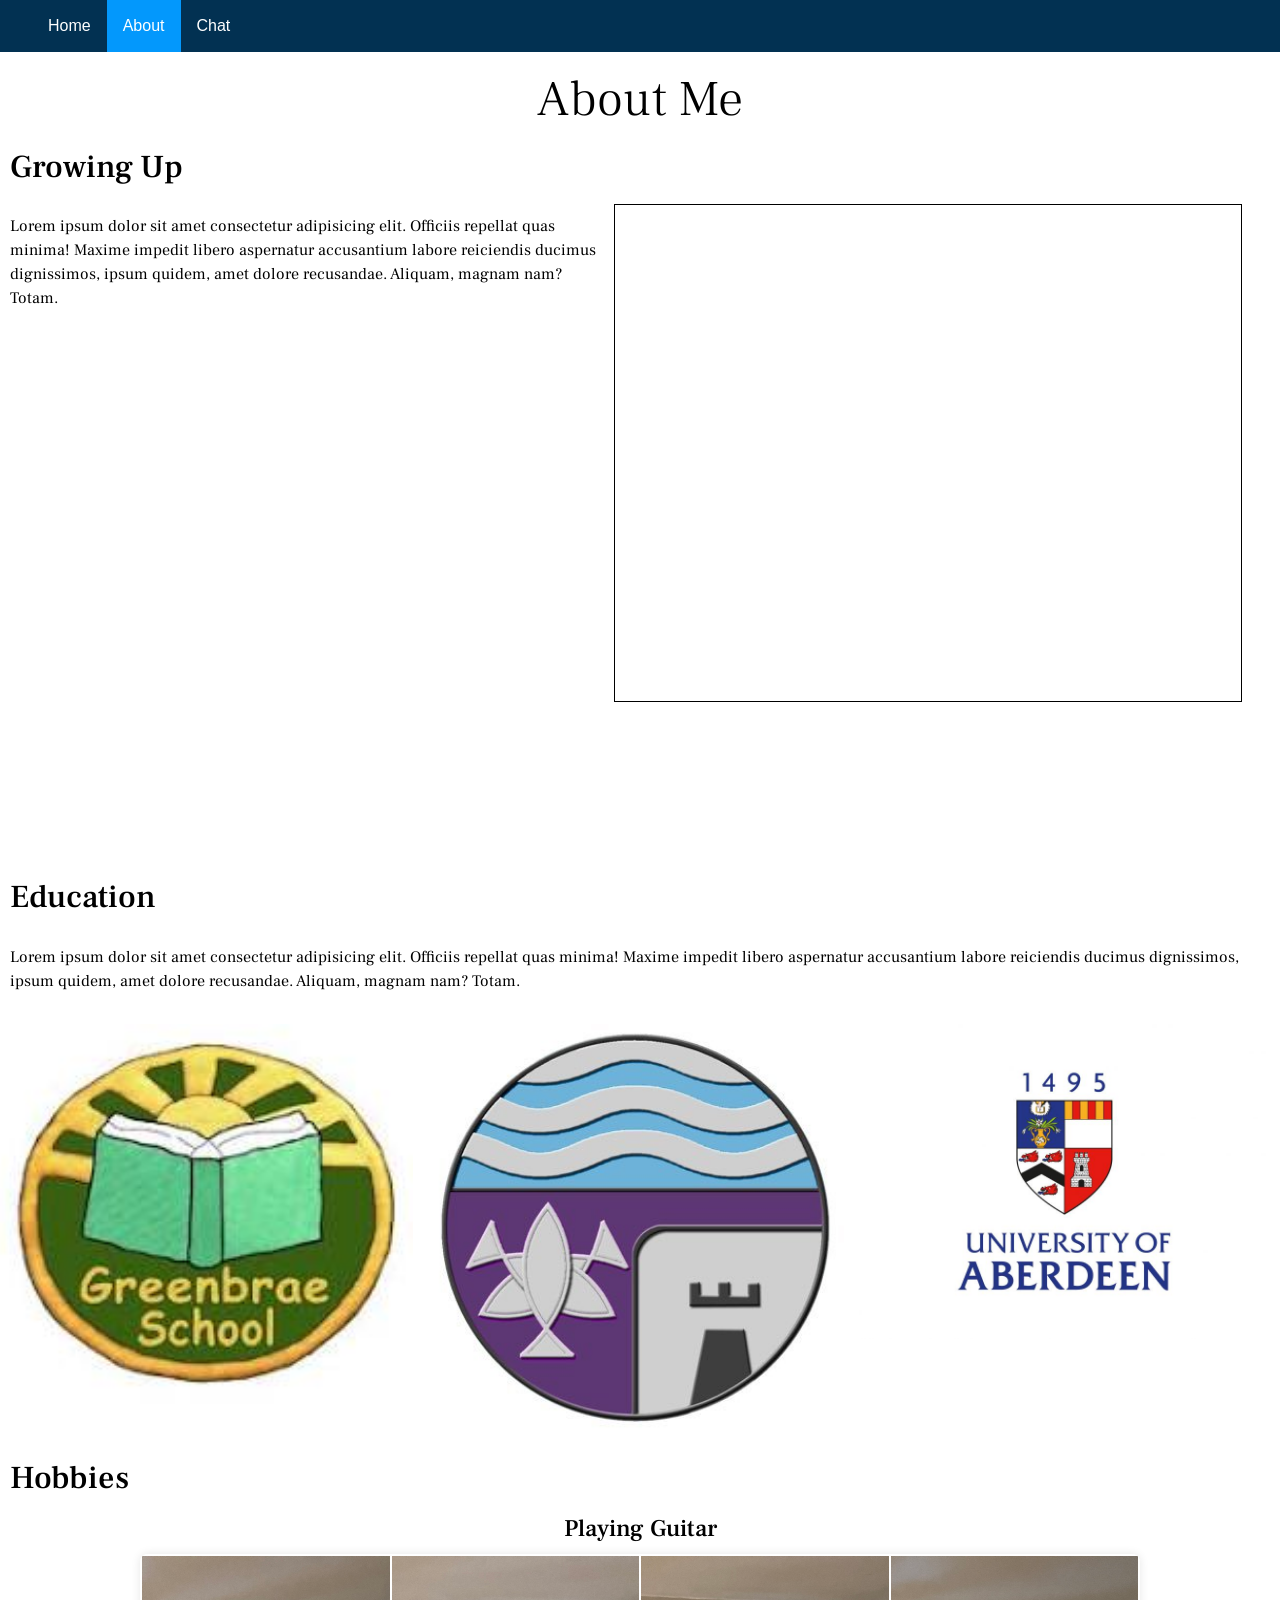
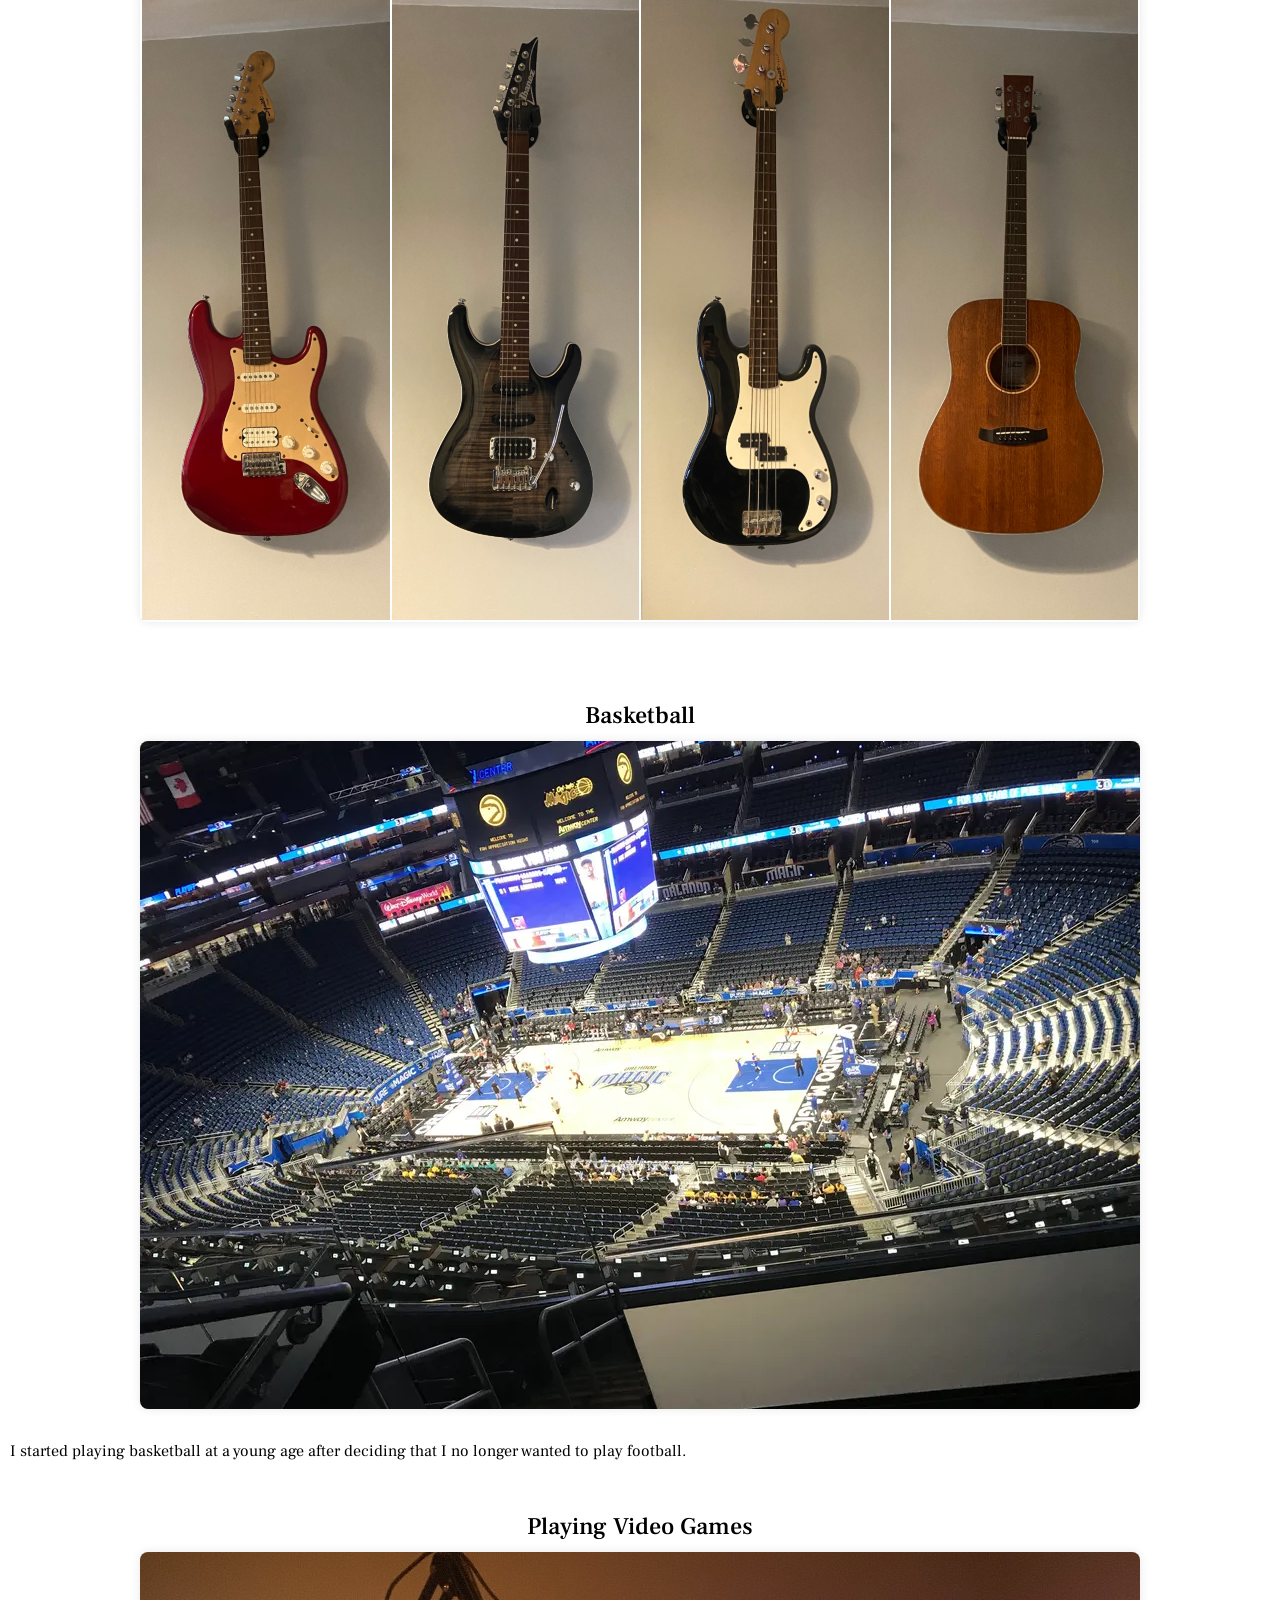
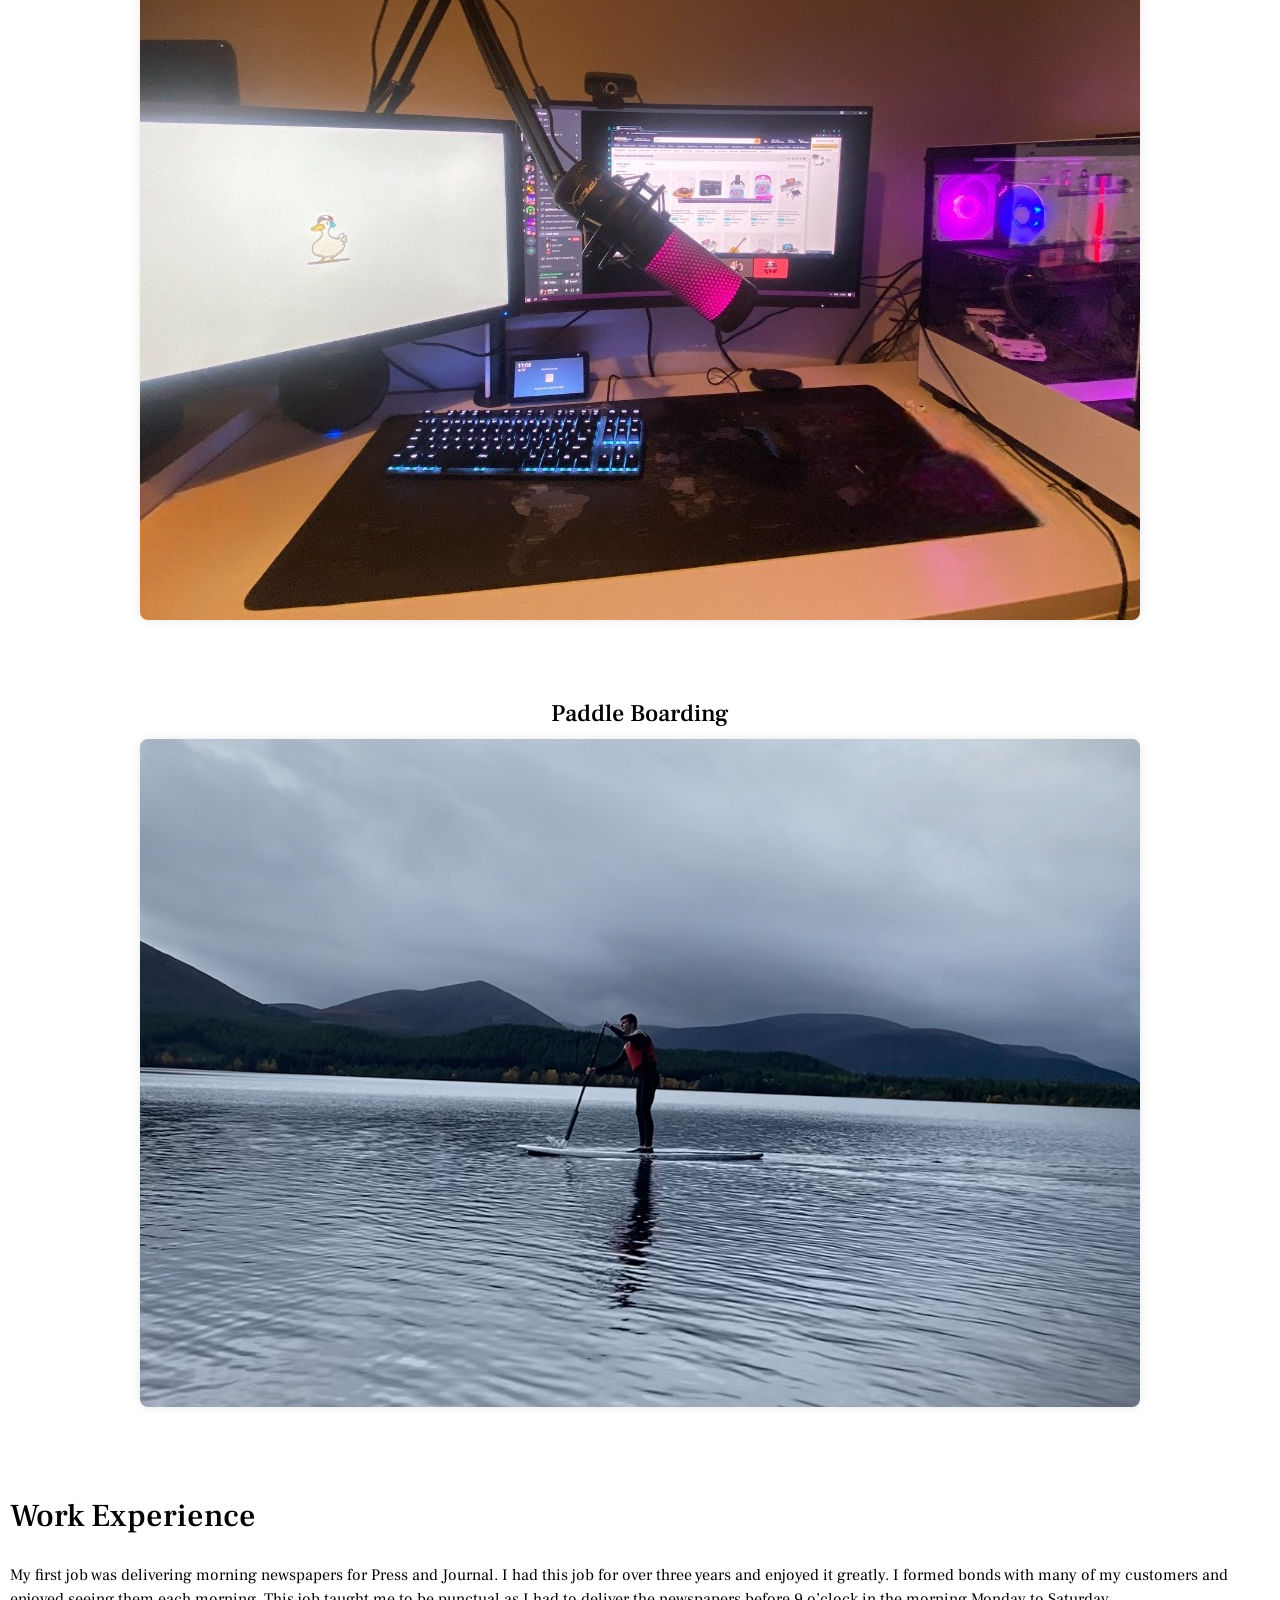
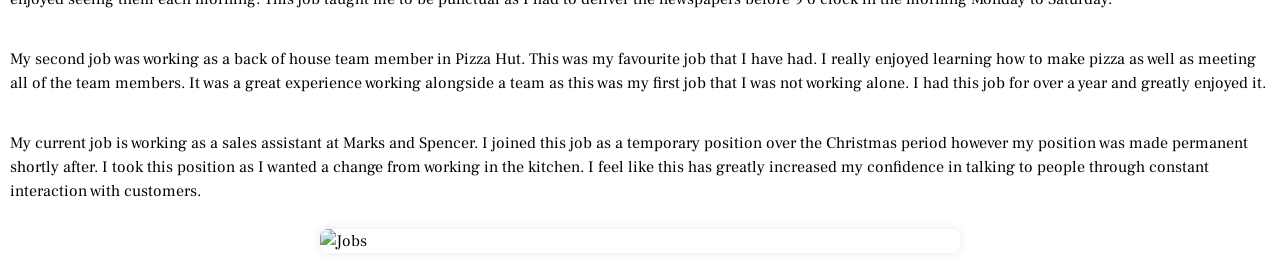
==== commit 3dc9d596: "Added work experience section to about page" ====
--- a/ca4/public/about.html
+++ b/ca4/public/about.html
@@ -88,6 +88,38 @@
         </div>
     </div>
 
+    <div id="work" class="frank-ruhl">
+    <h2 id="sub-heading"> Work Experience </h2>
+
+        <div id=papers>
+
+    
+
+            <p id=papers-p>My first job was delivering morning newspapers for Press and Journal. I had this job for over three years and enjoyed it greatly. I formed bonds with many of my customers and enjoyed seeing them each morning. This job taught me to be punctual as I had to deliver the newspapers before 9 o’clock in the morning Monday to Saturday.  </p>
+
+
+        </div>
+
+        <div id=pizza>
+            <p>My second job was working as a back of house team member in Pizza Hut. This was my favourite job that I have had. I really enjoyed learning how to make pizza as well as meeting all of the team members. It was a great experience working alongside a team as this was my first job that I was not working alone. I had this job for over a year and greatly enjoyed it.  </p>
+
+
+        </div>
+
+        <div id=mns>
+
+           <p>My current job is working as a sales assistant at Marks and Spencer. I joined this job as a temporary position over the Christmas period however my position was made permanent shortly after. I took this position as I wanted a change from working in the kitchen. I feel like this has greatly increased my confidence in talking to people through constant interaction with customers. </p>  
+
+        </div>
+
+        <img id="jobs-img" src="IMG/jobs.png" alt="Jobs">
+
+
+
+
+    </div>
+
+
 
 
 
--- a/ca4/public/css/demo.css
+++ b/ca4/public/css/demo.css
@@ -292,7 +292,21 @@
 }
 
 
-
-
-
-
+#papers-p {
+  float:
+}
+
+#jobs-img {
+  max-width: 50%;
+  height: auto;
+  display: block;
+  margin: 0 auto 20px;
+  border-radius: 8px;
+  box-shadow: 0 0 10px rgba(0, 0, 0, 0.1);
+  object-fit: cover;
+}
+
+
+
+
+
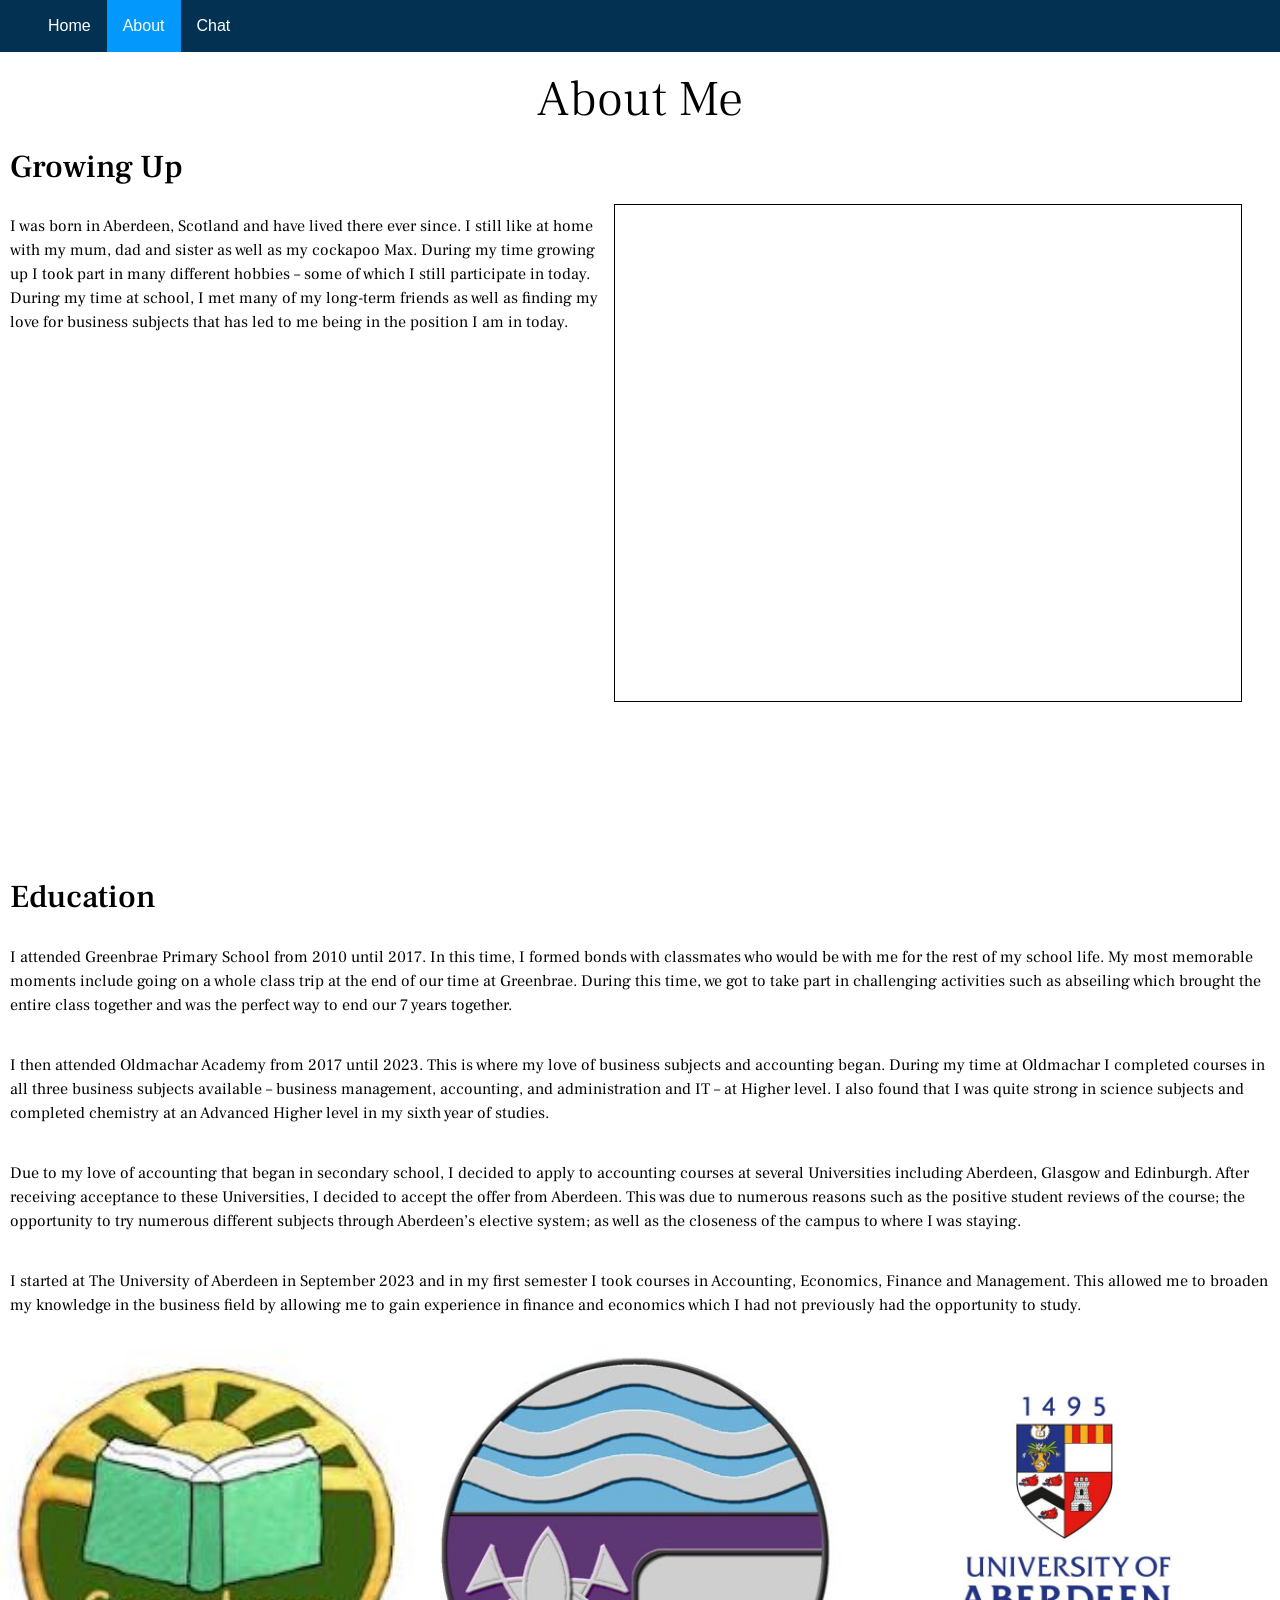
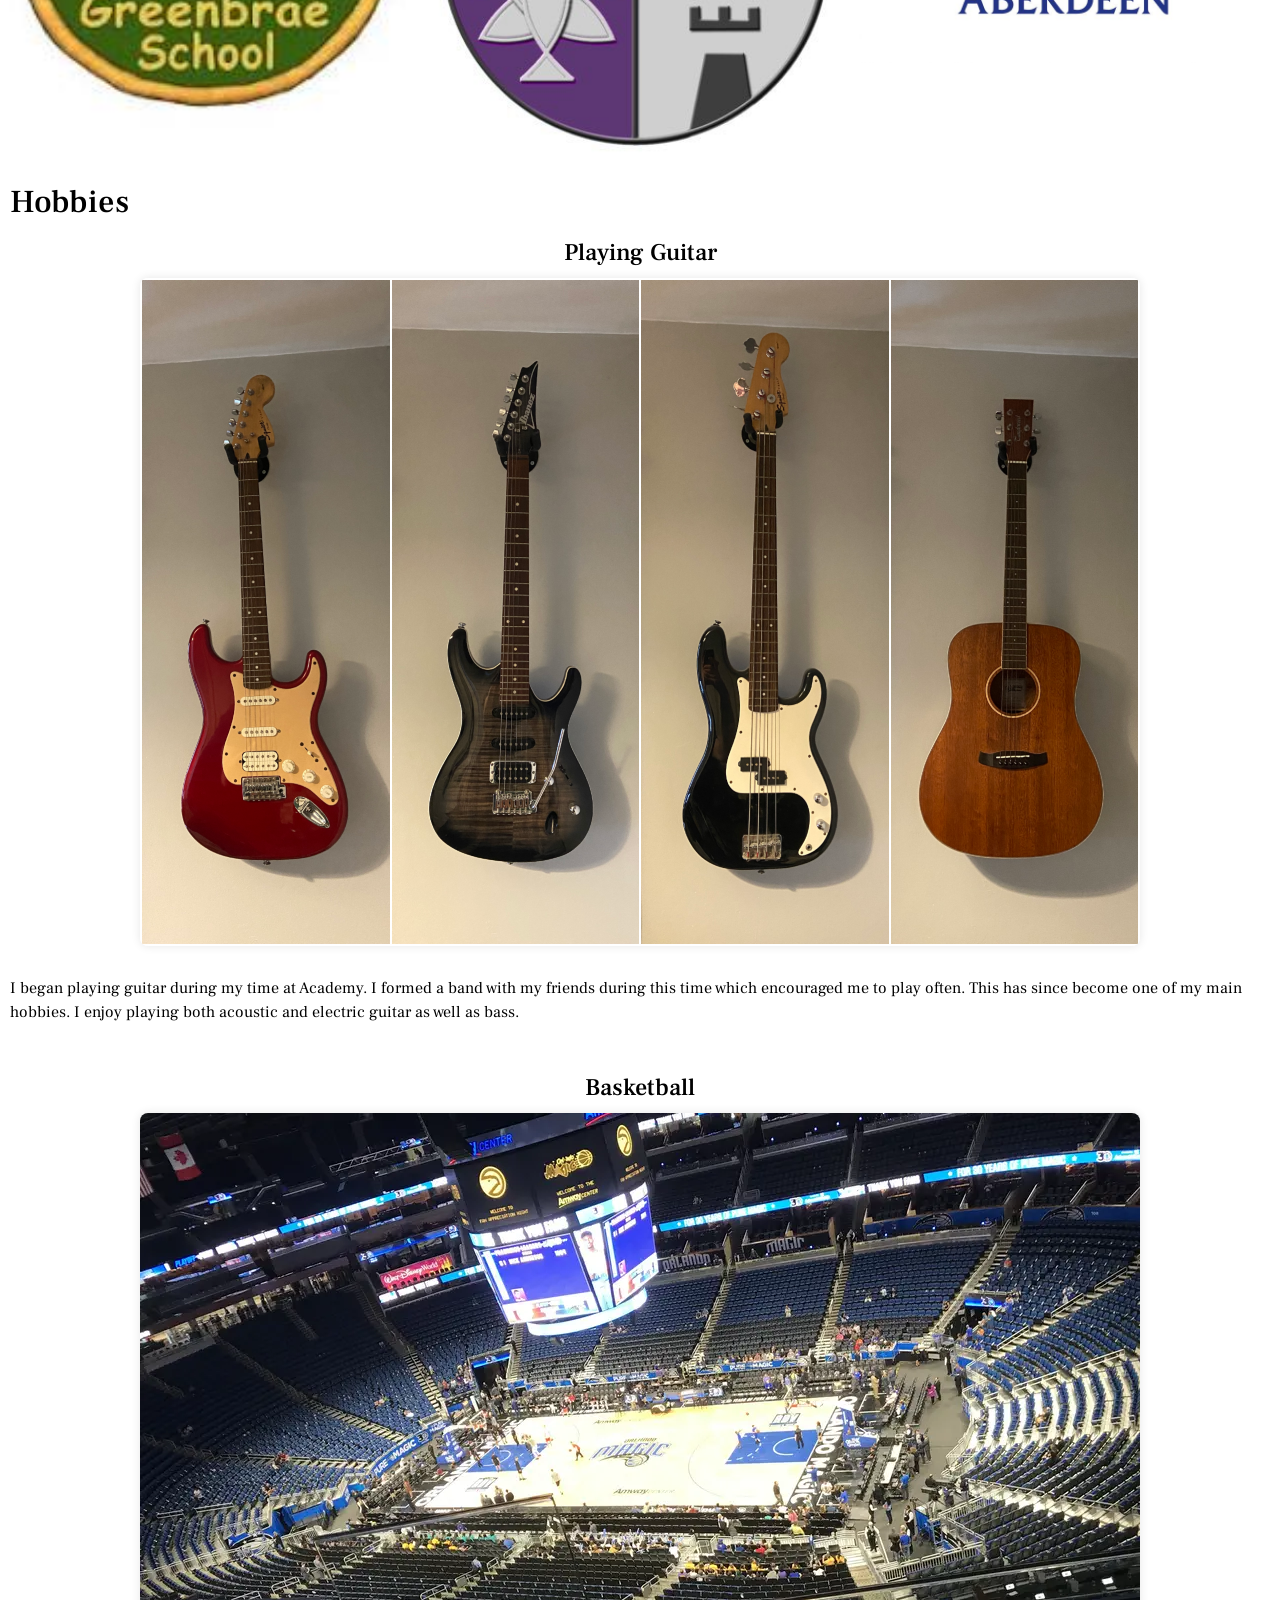
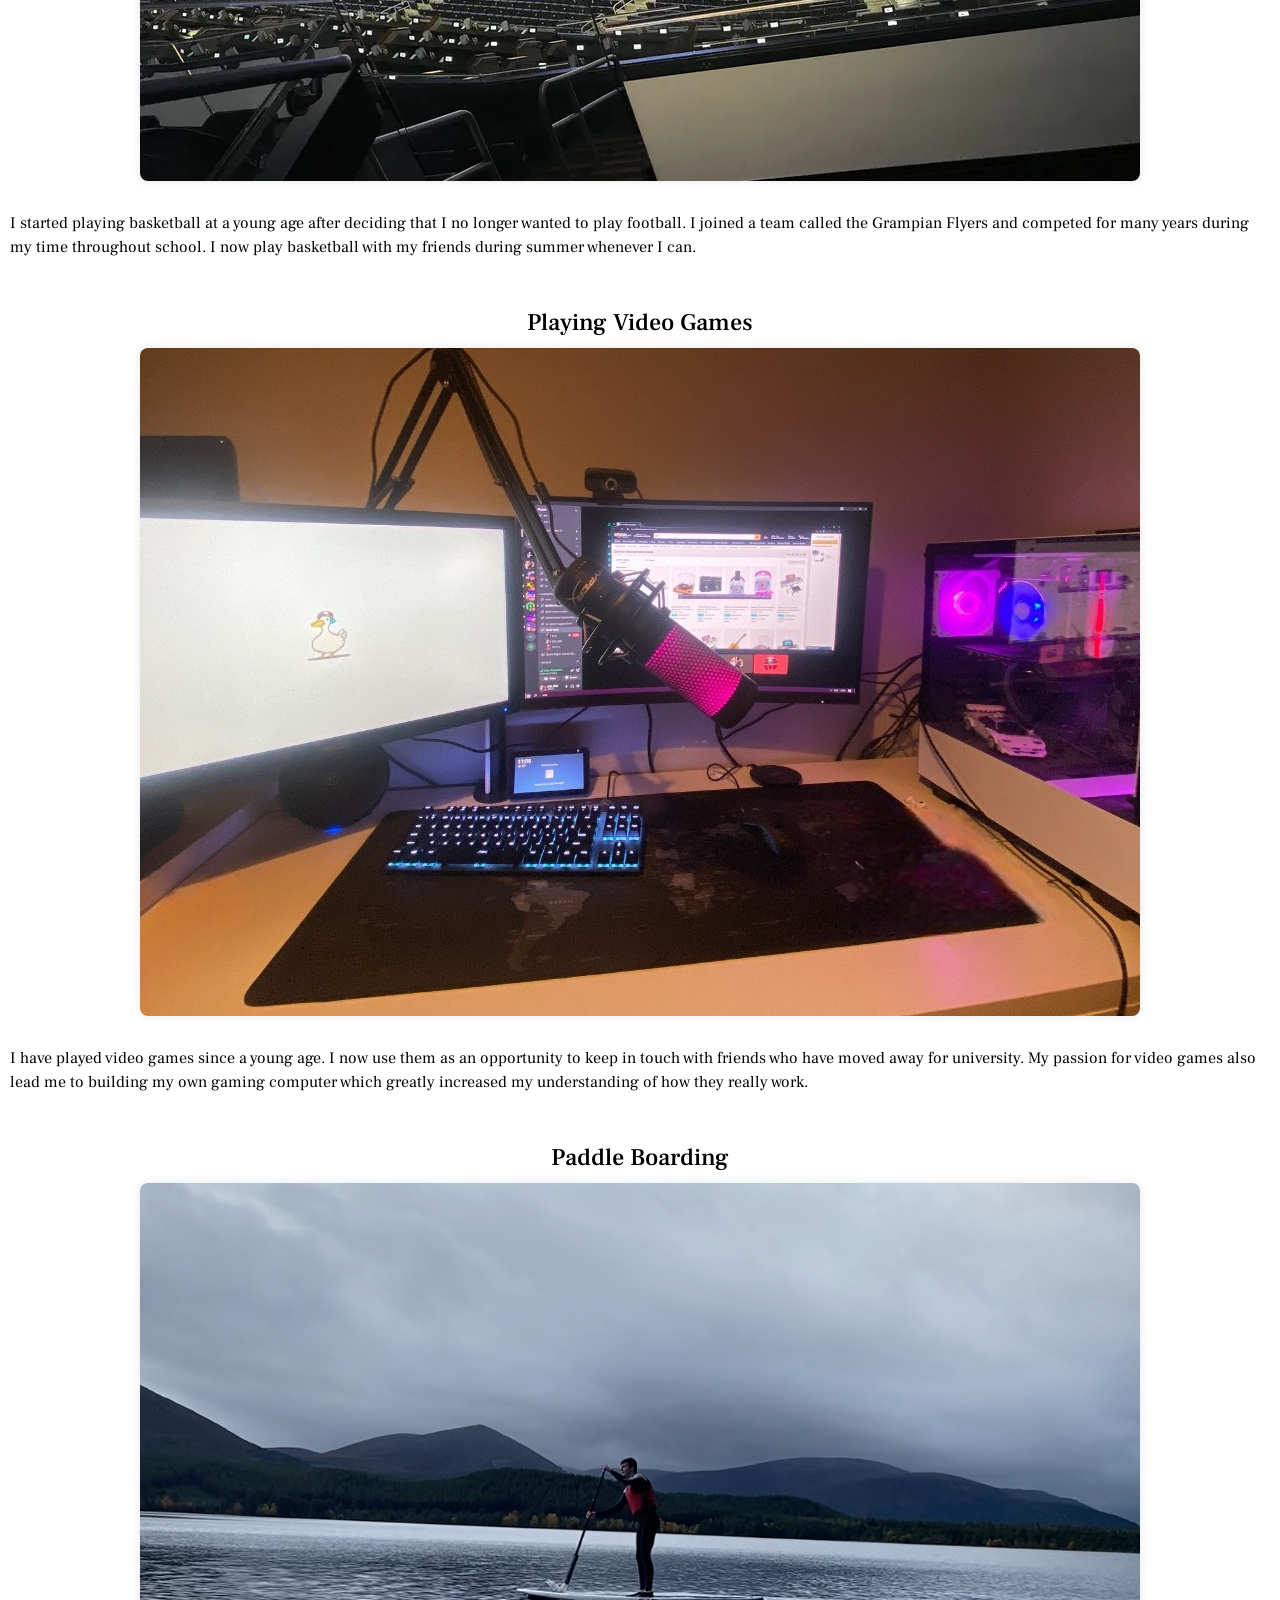
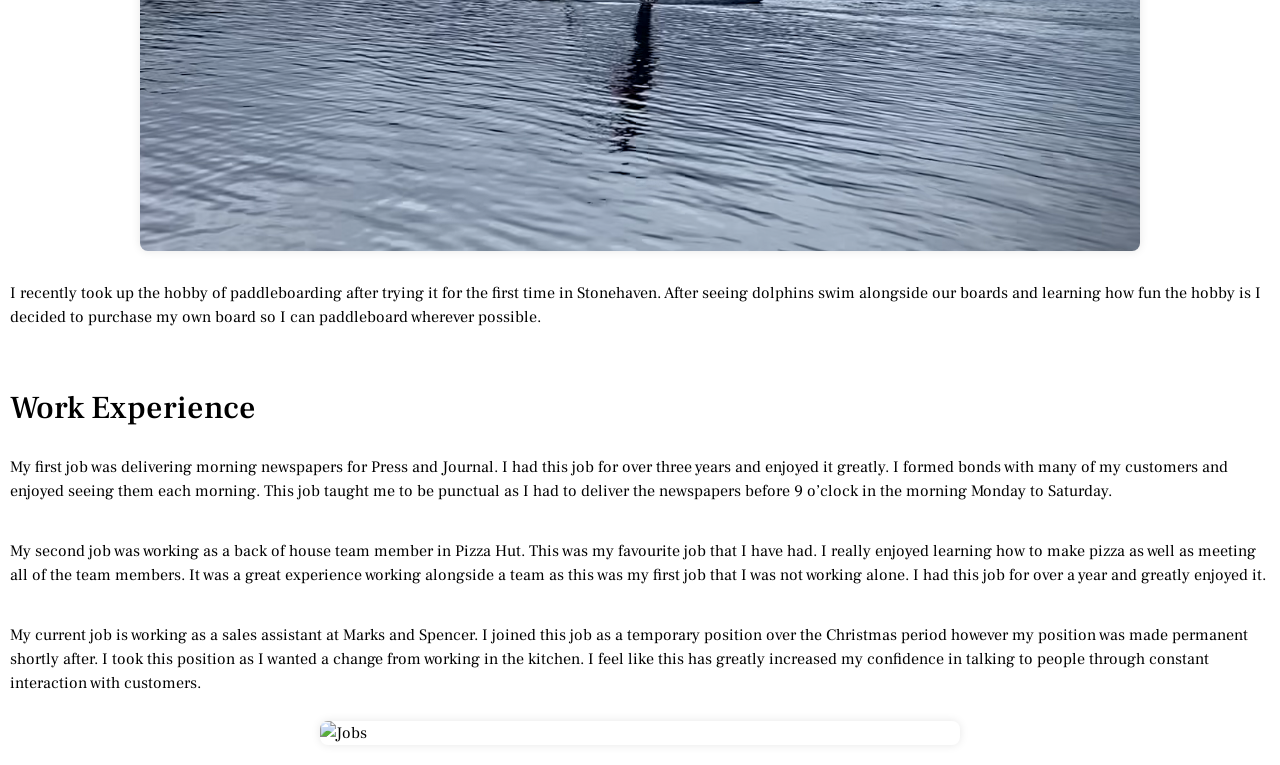
==== commit 73177a0d: "Added text into about page" ====
--- a/ca4/public/about.html
+++ b/ca4/public/about.html
@@ -31,13 +31,22 @@
 
     <div id="growing-up" class="frank-ruhl">
         <h2 id="sub-heading"> Growing Up </h2>
-        <p id="growing-up-p"> Lorem ipsum dolor sit amet consectetur adipisicing elit. Officiis repellat quas minima! Maxime impedit libero aspernatur accusantium labore reiciendis ducimus dignissimos, ipsum quidem, amet dolore recusandae. Aliquam, magnam nam? Totam. </p>
+        <p id="growing-up-p"> I was born in Aberdeen, Scotland and have lived there ever since. I still like at home with my mum, dad and sister as well as my cockapoo Max. During my time growing up I took part in many different hobbies – some of which I still participate in today. During my time at school, I met many of my long-term friends as well as finding my love for business subjects that has led to me being in the position I am in today.   </p>
         <div class="abdn-map"> <iframe width="425" height="350" src="https://www.openstreetmap.org/export/embed.html?bbox=-2.291507720947266%2C57.104927384135614%2C-2.0118713378906254%2C57.188181032572736&amp;layer=mapnik" style="border: 1px solid black"></iframe><br/><small><a href="https://www.openstreetmap.org/#map=13/57.1466/-2.1517"></a></small></div>
     </div>
 
     <div id="education" class="frank-ruhl">
         <h2 id="sub-heading"> Education </h2>
-        <p id="education-p"> Lorem ipsum dolor sit amet consectetur adipisicing elit. Officiis repellat quas minima! Maxime impedit libero aspernatur accusantium labore reiciendis ducimus dignissimos, ipsum quidem, amet dolore recusandae. Aliquam, magnam nam? Totam. </p>
+        <p id="education-p"> I attended Greenbrae Primary School from 2010 until 2017. In this time, I formed bonds with classmates who would be with me for the rest of my school life. My most memorable moments include going on a whole class trip at the end of our time at Greenbrae. During this time, we got to take part in challenging activities such as abseiling which brought the entire class together and was the perfect way to end our 7 years together. </p>
+
+
+     <p id="education-p">I then attended Oldmachar Academy from 2017 until 2023. This is where my love of business subjects and accounting began.  During my time at Oldmachar I completed courses in all three business subjects available – business management, accounting, and administration and IT – at Higher level. I also found that I was quite strong in science subjects and completed chemistry at an Advanced Higher level in my sixth year of studies.  </p>
+
+
+     <p id="education-p">Due to my love of accounting that began in secondary school, I decided to apply to accounting courses at several Universities including Aberdeen, Glasgow and Edinburgh. After receiving acceptance to these Universities, I decided to accept the offer from Aberdeen. This was due to numerous reasons such as the positive student reviews of the course; the opportunity to try numerous different subjects through Aberdeen’s elective system; as well as the closeness of the campus to where I was staying.  </p>
+
+
+      <p id="education-p">I started at The University of Aberdeen in September 2023 and in my first semester I took courses in Accounting, Economics, Finance and Management. This allowed me to broaden my knowledge in the business field by allowing me to gain experience in finance and economics which I had not previously had the opportunity to study.   </p>
 
         <div class="row">
             <div class="column">
@@ -59,7 +68,7 @@
             <h3 class="hobby-name">Playing Guitar</h3>
             <img src="IMG/guitars.png" alt="Playing Guitar">
             <p>
-
+                I began playing guitar during my time at Academy. I formed a band with my friends during this time which encouraged me to play often. This has since become one of my main hobbies. I enjoy playing both acoustic and electric guitar as well as bass.
             </p>
         </div>
 
@@ -67,7 +76,7 @@
             <h3 class="hobby-name">Basketball</h3>
             <img src="IMG/magic.png" alt="Playing Basketball">
             <p>
-                I started playing basketball at a young age after deciding that I no longer wanted to play football. 
+                I started playing basketball at a young age after deciding that I no longer wanted to play football. I joined a team called the Grampian Flyers and competed for many years during my time throughout school. I now play basketball with my friends during summer whenever I can.  
             </p>
         </div>
 
@@ -75,7 +84,7 @@
             <h3 class="hobby-name">Playing Video Games</h3>
             <img src="IMG/setup1.png" alt="Playing Video Games">
             <p>
-
+               I have played video games since a young age. I now use them as an opportunity to keep in touch with friends who have moved away for university. My passion for video games also lead me to building my own gaming computer which greatly increased my understanding of how they really work.   
             </p>
         </div>
 
@@ -83,7 +92,7 @@
             <h3 class="hobby-name">Paddle Boarding</h3>
             <img src="IMG/paddleboard1.png" alt="Paddle Boarding">
             <p>
-
+                I recently took up the hobby of paddleboarding after trying it for the first time in Stonehaven. After seeing dolphins swim alongside our boards and learning how fun the hobby is I decided to purchase my own board so I can paddleboard wherever possible.  
             </p>
         </div>
     </div>
@@ -107,7 +116,6 @@
         </div>
 
         <div id=mns>
-
            <p>My current job is working as a sales assistant at Marks and Spencer. I joined this job as a temporary position over the Christmas period however my position was made permanent shortly after. I took this position as I wanted a change from working in the kitchen. I feel like this has greatly increased my confidence in talking to people through constant interaction with customers. </p>  
 
         </div>
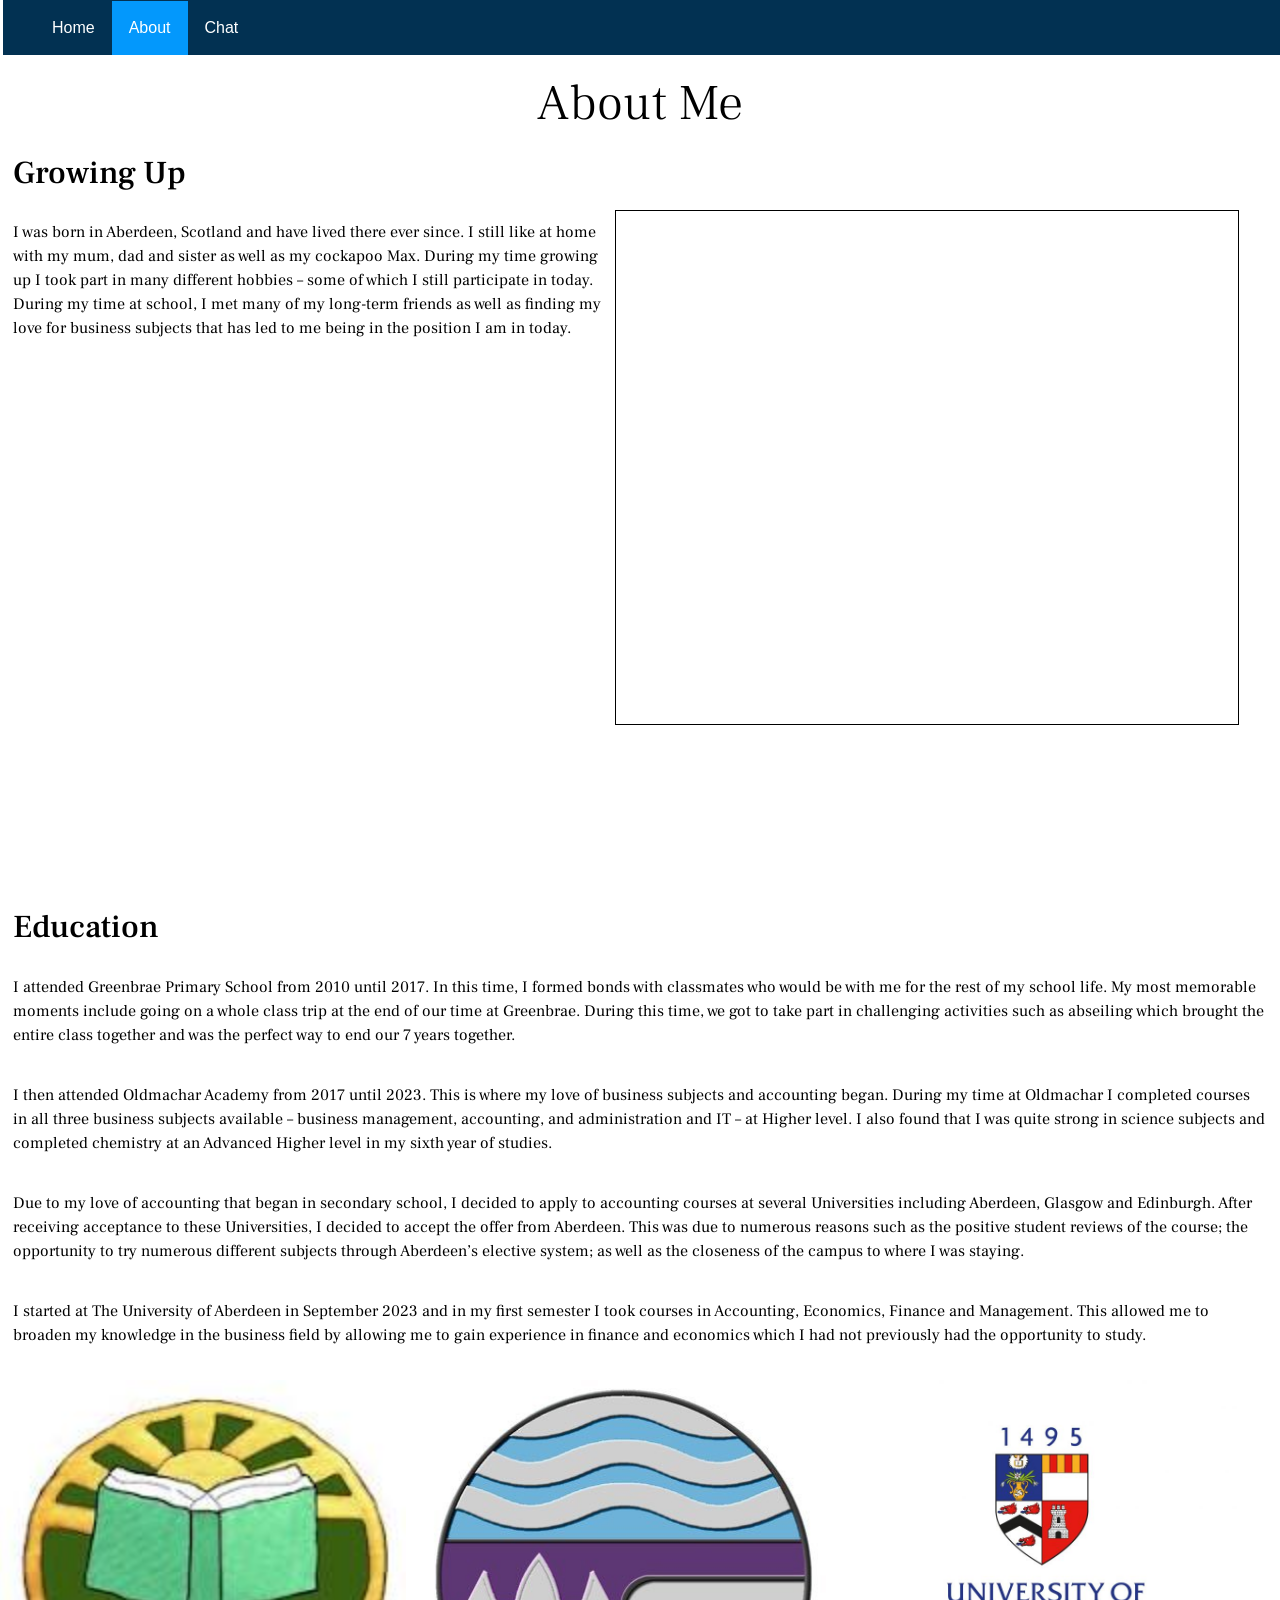
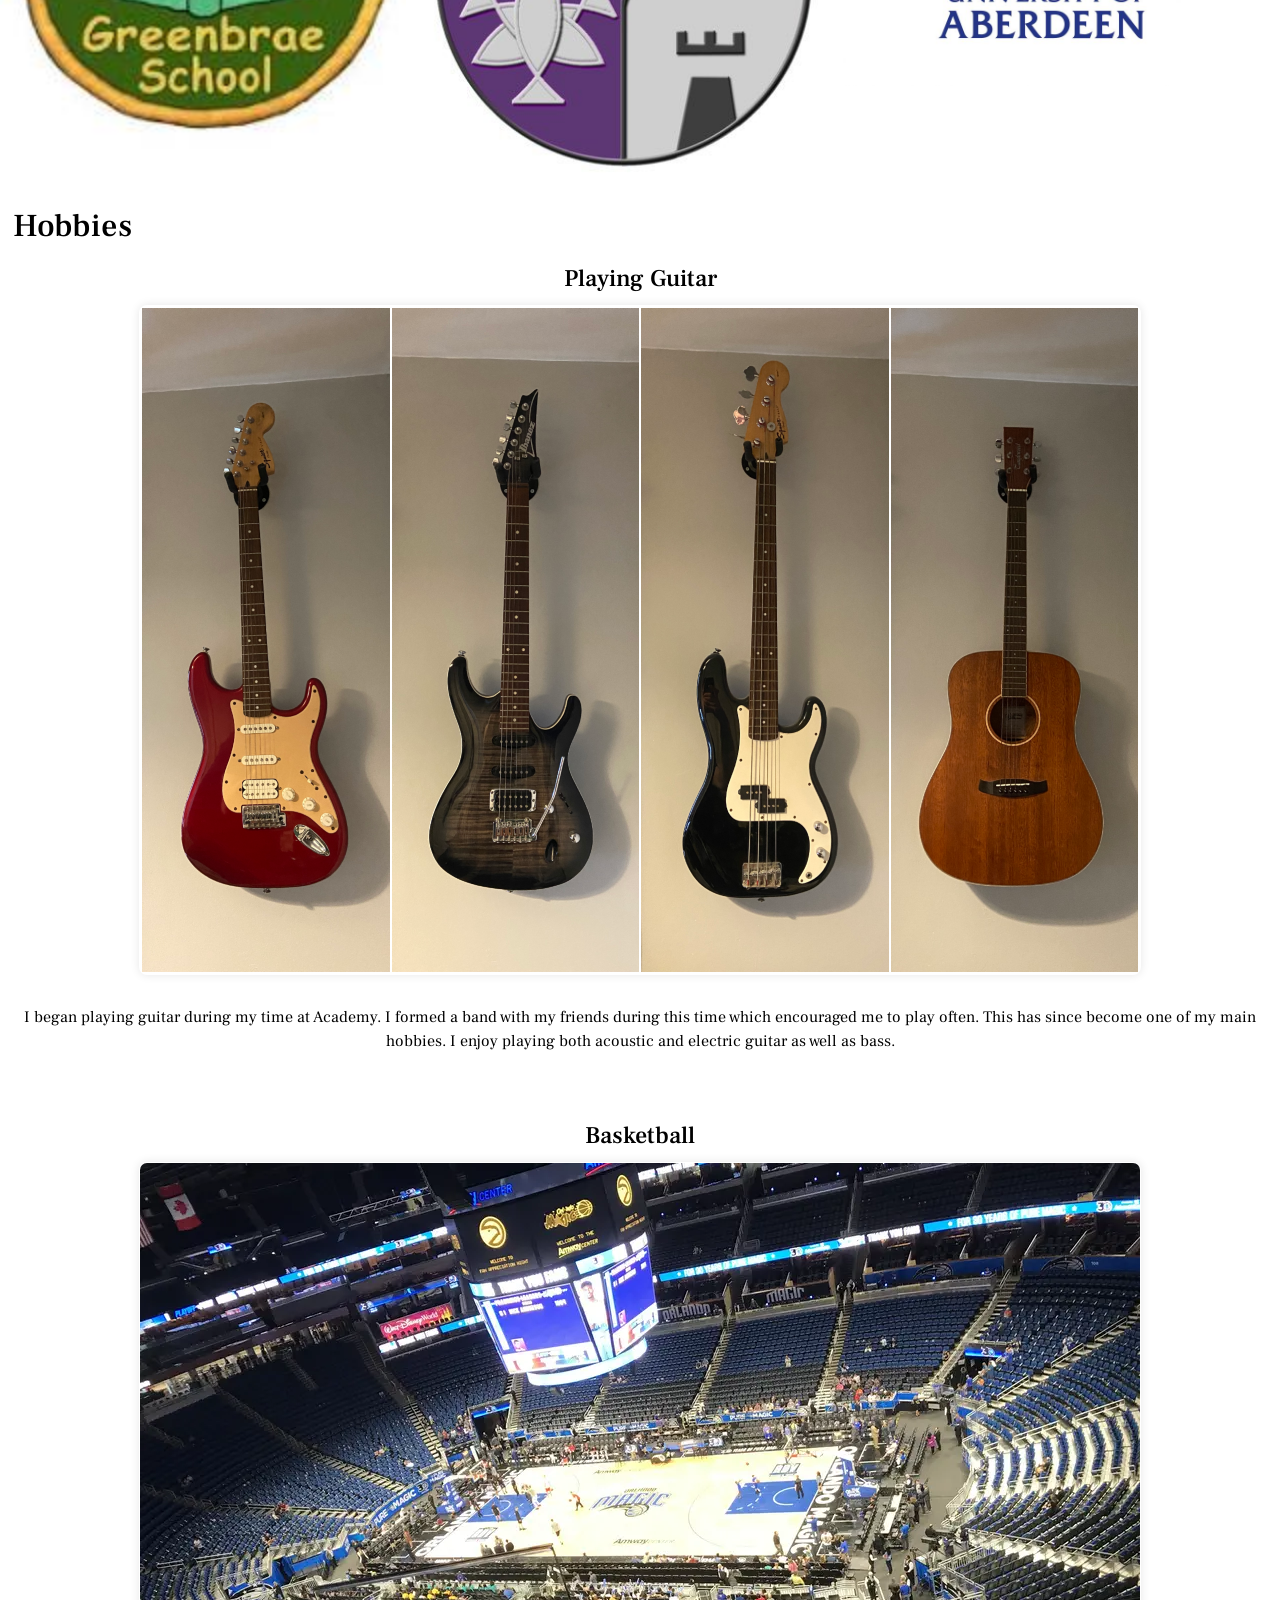
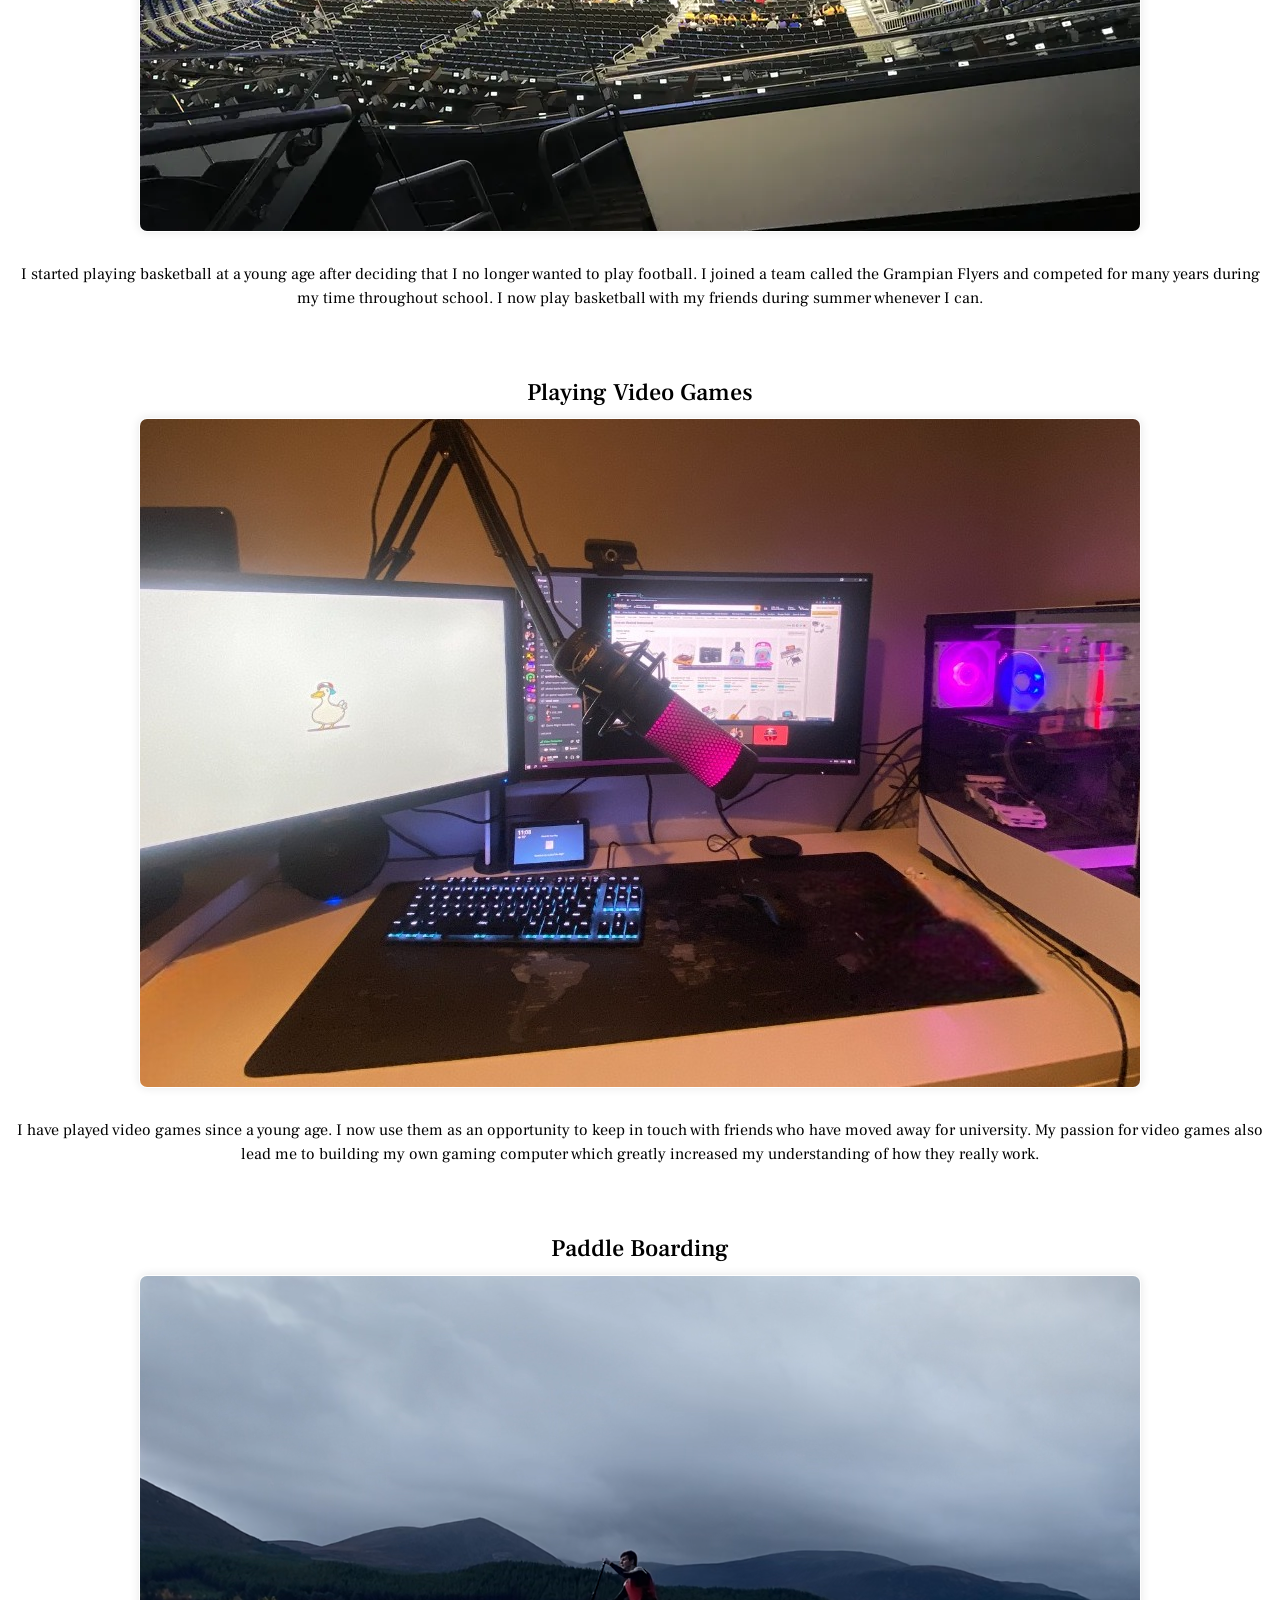
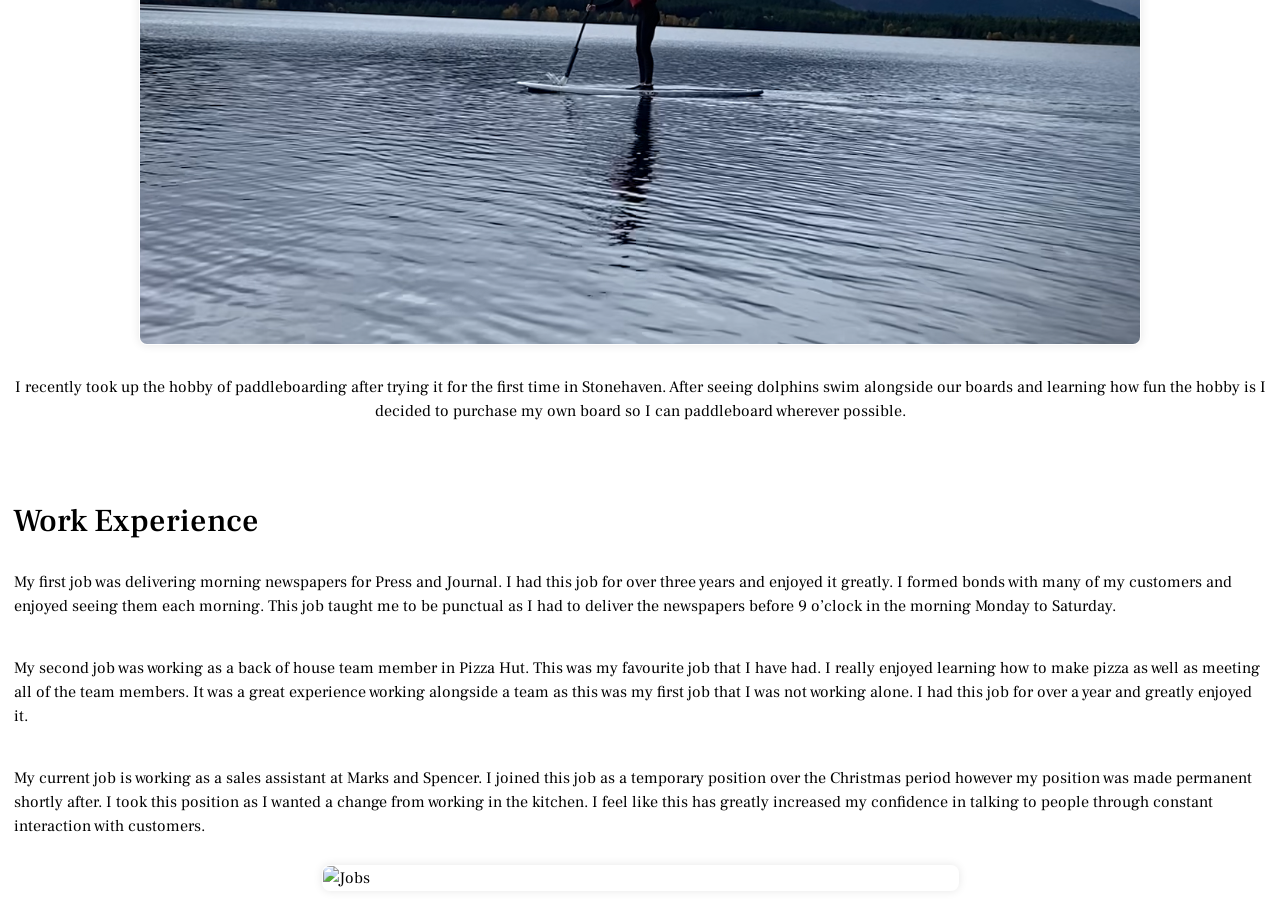
==== commit 56f05853: "fixed overflow on education section as well as finishing text" ====
--- a/ca4/public/about.html
+++ b/ca4/public/about.html
@@ -50,13 +50,13 @@
 
         <div class="row">
             <div class="column">
-                <img src="IMG/greenbrae.png" width="100%;">
+                <img class="education-img" src="IMG/greenbrae.png" width="100%;">
             </div> 
             <div class="column">
-                <img src="IMG/oldmachar.png" width="100%;">
+                <img class="education-img" src="IMG/oldmachar.png" width="100%;">
             </div>
             <div class="column">
-                <img src="IMG/aberdeen-uni.png" width="100%;">
+                <img class="education-img" src="IMG/aberdeen-uni.png" width="100%;">
             </div>               
         </div>
     </div>
@@ -67,7 +67,7 @@
         <div class="hobby">
             <h3 class="hobby-name">Playing Guitar</h3>
             <img src="IMG/guitars.png" alt="Playing Guitar">
-            <p>
+            <p class="hobbies-p">
                 I began playing guitar during my time at Academy. I formed a band with my friends during this time which encouraged me to play often. This has since become one of my main hobbies. I enjoy playing both acoustic and electric guitar as well as bass.
             </p>
         </div>
@@ -75,7 +75,7 @@
         <div class="hobby">
             <h3 class="hobby-name">Basketball</h3>
             <img src="IMG/magic.png" alt="Playing Basketball">
-            <p>
+            <p class="hobbies-p">
                 I started playing basketball at a young age after deciding that I no longer wanted to play football. I joined a team called the Grampian Flyers and competed for many years during my time throughout school. I now play basketball with my friends during summer whenever I can.  
             </p>
         </div>
@@ -83,7 +83,7 @@
         <div class="hobby">
             <h3 class="hobby-name">Playing Video Games</h3>
             <img src="IMG/setup1.png" alt="Playing Video Games">
-            <p>
+            <p class="hobbies-p">
                I have played video games since a young age. I now use them as an opportunity to keep in touch with friends who have moved away for university. My passion for video games also lead me to building my own gaming computer which greatly increased my understanding of how they really work.   
             </p>
         </div>
@@ -91,7 +91,7 @@
         <div class="hobby">
             <h3 class="hobby-name">Paddle Boarding</h3>
             <img src="IMG/paddleboard1.png" alt="Paddle Boarding">
-            <p>
+            <p class="hobbies-p">
                 I recently took up the hobby of paddleboarding after trying it for the first time in Stonehaven. After seeing dolphins swim alongside our boards and learning how fun the hobby is I decided to purchase my own board so I can paddleboard wherever possible.  
             </p>
         </div>
--- a/ca4/public/css/demo.css
+++ b/ca4/public/css/demo.css
@@ -1,5 +1,6 @@
 * {
     box-sizing: border-box;
+    padding: 1px;
   }
   
   body {
@@ -144,9 +145,6 @@
     margin: 0;
   }
 
-  hr {
-  
-  }
 
   nav {
     margin: 0px;
@@ -258,6 +256,11 @@
   display: table;
   clear: both;
 }
+
+.row {
+  width: 100%;
+}
+
 
 #hobbies {
   margin-top: 50px;
@@ -285,11 +288,14 @@
 .hobby p {
   font-size: 16px;
   line-height: 1.5;
+  text-align: center;
 }
 
 .hobby-name {
   text-align: center;
 }
+
+.hobbies-p
 
 
 #papers-p {
@@ -306,7 +312,12 @@
   object-fit: cover;
 }
 
-
-
-
-
+.education-img {
+  width: 100%;
+}
+
+
+
+
+
+
